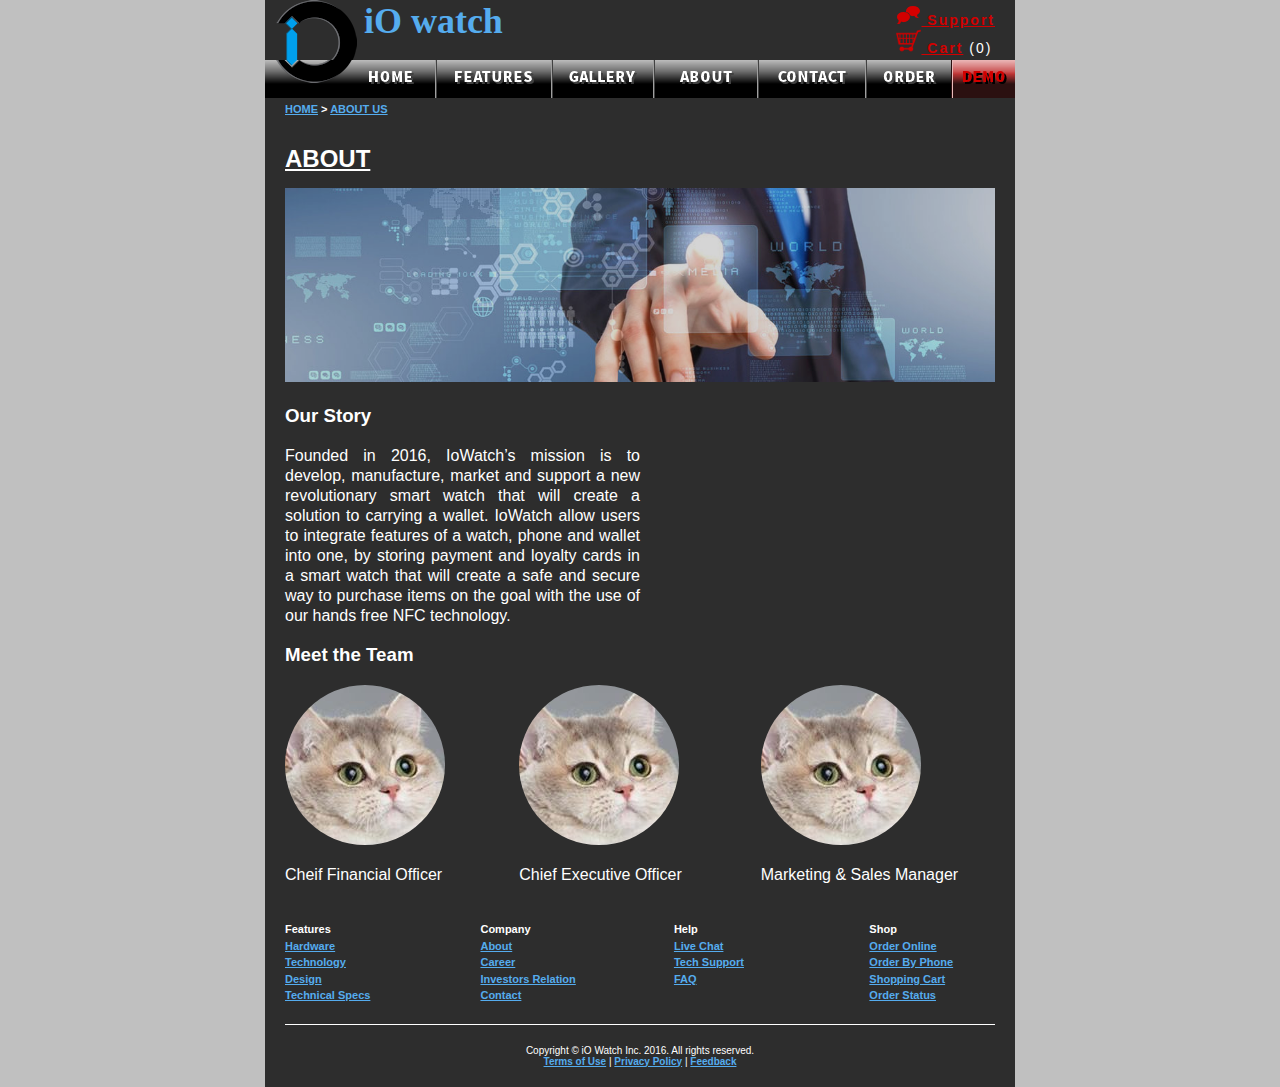
==== about.html @ 41b22788 "added order.html,about.html,contact.html, new images, updated styles.css." ====
<!DOCTYPE html>
<html>
    <head>
        <title>iO Watch</title>
        
        <link href="style.css" rel="stylesheet" type="text/css">
        
        <script src="https://ajax.googleapis.com/ajax/libs/jquery/3.1.0/jquery.min.js"></script>
        
        <script src="javascript.js"></script>
    </head>
    
    <body>
        <div id="top">
        </div>
        
        <div id="breadcrumb">
            <a href="index.html">HOME</a> > <a href="">ABOUT US</a>
        </div>
        
        <div id="body_div">
            <h2>ABOUT</h2>
            <div id="about_banner">
                <img id="banner-company" src="img/banner-company.jpg" alt="company banner" >
            </div>
            <div id="about_divleft">
                <h3>Our Story</h3>
                <p>Founded in 2016, IoWatch’s mission is to develop, manufacture, market and support a 
                    new revolutionary smart watch that will create a solution to carrying a wallet. 
                    IoWatch allow users to integrate features of a watch, phone and wallet into one, 
                    by storing payment and loyalty cards in a smart watch that will create a safe and 
                    secure way to purchase items on the goal with the use of our hands free NFC technology. </p>
            
            </div>
            <div id="about_divright">
                <h3>Meet the Team</h3>
            </div>
            <div class="container">
                <div class="team1-center">
                    <img src="img/creighton.jpg" alt="roger's picture" class="headshot">
                    <p>Chief Executive Officer</p>
                
                </div>
                <div class="team2-left">
                    <img src="img/creighton.jpg" alt="creighton's picture" class="headshot">
                    <p>Cheif Financial Officer</p>
                
                </div>
                <div class="team3-right">
                    <img src="img/creighton.jpg" alt="robin's picture" class="headshot">
                    <p>Marketing & Sales Manager</p>
                </div>
            </div>
        </div>
            
        <div id="footer">
        </div>
    </body>
</html>
---- style.css ----
html {
    height:100%;
}

body {
    margin:0px;
    background-color:#c0c0c0;
    font-family:arial;
    color:#fff;
}

a {
    color:#55acee;
    font-weight:bold;
    text-decoration:underline;
}

a:hover {
    color:#88ceff;
}

hr {
    height:1px;
    margin:20px 0px 20px 0px;
    background-color:#fff;
    padding:0px;
    border:0px;
}

h2 {
	margin:0px auto 15px auto;
    text-decoration:underline;
}

#clear {
    clear:both;
}
    
#top {
    margin-left:auto;
    margin-right:auto;
    width:750px;
    background-color:#2d2d2d;
}

#top_top {
    font-size:14px;
}

#top_top a {
	text-decoration:underline;
    color:#d20000;
}

#top_top a:hover {
    color:#df5555;
}

#top_bot {
    margin:-5px 0px 0px 0px;
    font-size:0px;
}

#cart {
    width:25px;
}

#title {
    display:inline-block;
    font-family:copperplate gothic;
    font-size:36px;
    font-weight:bold;
    color:#55acee;
    vertical-align:top;
}

#support_div {
    display:inline-block;
    float:right;
    margin:5px 20px 0px 0px;
    letter-spacing:2px;
}

#body_div {
    width:710px;
    height: 100%;
    margin:0px auto 0px auto;
    background-color:#2d2d2d;
    padding:25px 20px 20px 20px;
}

#body_div span {
    font-weight:bold;
    line-height:2;
}

#breadcrumb {
    padding:5px 20px 5px 20px;
    margin:0px auto 0px auto;
    font-size:11px;
    background-color:#2d2d2d;
    width:710px;
	font-weight:bold;
}

#features {
    display:inline-block;
    width:375px;
    font-size:12px;
    color:#c0c0c0;
    text-align:justify;
    line-height:1.25;
}

#features img {
    display:block;
}

#app_download img {
    display:inline-block;
    width:150px;
}

#but_parent {
    float:right;
    width:314px;
    font-size:0px;
    text-align:right;
}

.but {
    display:inline-block;
    width:152px;
    height:127px;
    vertical-align:top;
    font-weight:bold;
    color:#55acee;
    font-size:14px;
    letter-spacing:2px;
    text-align:right;
    line-height:16;
}

.but span {
    display:block;
    width:152px;
    height:127px;
    margin:0px 5px 0px 0px;
}

#features_but {
    background-image:url("img/features_but_off.jpg");
}

#features_but:hover {
    background-image:url("img/features_but.jpg");
}

#gallery_but {
    background-image:url("img/gallery_but_off.jpg");
}

#gallery_but:hover {
    background-image:url("img/gallery_but.jpg");
}

#order_but {
    background-image:url("img/order_but_off.jpg");
}

#order_but:hover {
    background-image:url("img/order_but.jpg");
}

#support_but {
    background-image:url("img/support_but_off.jpg");
}

#support_but:hover {
    background-image:url("img/support_but.jpg");
}

#newsletter {
    margin:30px 0px 0px 0px;
    font-size:12px;
    text-align:center;
}

#button_div {
    margin:5px 0px 0px 0px;
    text-align:right;
}

#social_media {
    margin:10px 0px 0px 0px;
}

#social_media img {
    padding:0px 15px 0px 15px;
}

#parent_service_div {
    text-align:center;
    font-size:13px;
}

#parent_service_div p {
    font-weight:bold;
}

.service_div {
    display:inline-block;
    width:125px;
    vertical-align:top;
}

#shipping {
    margin:0px 66px 0px auto;
}

#money_back {
    margin:0px 33px 0px auto;
}

#tech_support {
    margin:0px auto 0px 33px;
}

#warranty {
    margin:0px auto 0px 66px;
}

#footer {
    margin:0px auto 0px auto;
    width:710px;
    background-color:#2d2d2d;
    padding:0px 20px 20px 20px;
}

.link_div {
    display:inline-block;
    font-weight:bold;
    font-size:11px;
    line-height:1.5;
    vertical-align:top;
    width:125px;
}

.link_div a {
    display:block;
}

#features_links {
    margin:0px 66px 0px auto;
}

#company_links {
    margin:0px 32px 0px auto;
}

#help_links {
    margin:0px auto 0px 32px;
}

#shop_links {
    margin:0px auto 0px 66px;
}

#copyright {
    font-size:10px;
    text-align:center;
}

#copyright span {
    display:block;
}

#left {
    display:inline-block;
    width:342px;
    padding:0px 5px 0px 5px;
}

#left img {
    display:block;
    width:325px;
    margin:auto;
}

#right {
    display:inline-block;
    width:342px;
    vertical-align:top;
    padding:0px 5px 0px 5px;
}

#right img {
    display:block;
    width:325px;
    margin:auto;
}

#left p {
    font-size:12px;
    line-height:1.25;
    text-align:justify;
}

#right p {
    font-size:12px;
    line-height:1.25;
    text-align:justify;
}

.inner_heading {
    font-weight:bold;
    font-size:14px;
}

.inner_heading hr {
    height:1px;
    border:0px;
    background-color:grey;
    margin:2px 2px 2px 2px;
}

.inner {
    margin:0px 0px 0px 20px;
    font-size:12px;
}

.category {
    width:355px;
    vertical-align:top;
}

.specs {
    width:355px;
    font-weight:normal;
    vertical-align:top;
}

#screen_parent {
    background-color:#2d2d2d;
    width:100%;
    text-align:center;
}

#screen {
    width:468px;
    background-color:black;
    height:585px;
    margin:auto;
    background-image:url("img/screen.png");
}

#drop_area {
    position:relative;
    width:175px;
    height:20%;
    margin:0px auto 0px auto;
    top:12%;
}

#drop_area span {
    font-size:14px;
    line-height:6;
}

#thumb {
    width:200px;
    height:273px;
    background-image:url("img/thumb.png");
    z-index:1;
}

#home_screen {
    width:468px;
    background-image:url("img/flow.jpg");
    height:585px;
    margin:auto;
}

#notification_bar {
    display:block;
    background-color:rgba(0,0,0,0.5);
    height:30px;
    padding:2px;
    line-height:2.5;
    cursor: pointer;
}

#notification {
    display:inline-block;
    width:49%;
    height:100%;
    text-align:left;
}

#connections {
    display:inline-block;
    width:49%;
    height:100%;
    text-align:right;
    font-size:14px;
}

.notification_icon {
    height:20px;
    margin:0px 1px 0px 1px;
}

#notification_expand {
    display:none;
    height:585px;
}

#notification_expand hr {
    width:90%;
    margin:0px;
}

.toggles {
    display:inline-block;
    width:52px;
    height:40px;
    padding:5px;
    border:1px solid white;
}

#banner-company{
    width: 710px;
    opacity: 0.8;
    
}
#contact1{
    display: inline-block;
    width: 350px;
    height: 80px;
    float: left;
}
#contact2{
    width: 350px;
    float: right;
}
#livesupportimg{
    float: right;
    padding-bottom: 15px;
}
#livesupportBut{
    background: linear-gradient(to right, rgba(255,0,0,0), rgba(255,0,0,1));
    color: #FEFDFB;
    float: right;
    width: 200px;
    height: 50px;
    font-weight: bold;
    text-transform: uppercase;
    font-size: 115%;
}

#about_divleft{
    width: 50%;
    height: 100%;
}
#about_divright{
    width: 50%;
    height: 100%;
}
.team2-left{ 
    float: left; 
    width: 33%; 
    
}
.team3-right{ 
    float: right; 
    width: 33%; 
    
}
.team1-center{
     display: inline-block; 
     width: 33%; 
     
}
.headshot{
    border-radius: 100px;
}
p{
    font-size:16px;
    line-height:1.25;
    text-align:justify;
}
h4{
    color: #000;
}
#contact-container{
    display:  inline-block;
    width: 710px;
    height:600px;
    
}
#contact-left{
    display:  inline-block;
    width: 375px;
    height: 400px;
    float: left;

}
#contact-right{
    background-color: #6D6E72;
    display:  inline-block;
    width: 280px;
    height:  525px;
    margin-left: 25px;
    padding-left: 10px;
    padding-top: 15px;
    padding-bottom: 10px;
    padding-right: 20px;
    
}
.input{
    width: 95%;
    margin-left: 15px;
}
#inputname{
    width: 95%;
    height: 20px;
    
}
#inputemail{
    width: 95%;
    height: 20px;
    
}
#inputsubject{
    width: 95%;
    height: 20px;
    
}
#inputmessage{
    width: 95%;
    height:120px;
    
}
#submit{
    float: right;
    font-weight: bold;
    color: #FEFDFB;
    background-color: #55ACEE;
    width: 50%;
    height: 30px;
    text-transform: uppercase;

}
h5{
    line-height: none;
    margin: 2px 0 0 0;
    font-size: 14px;
}
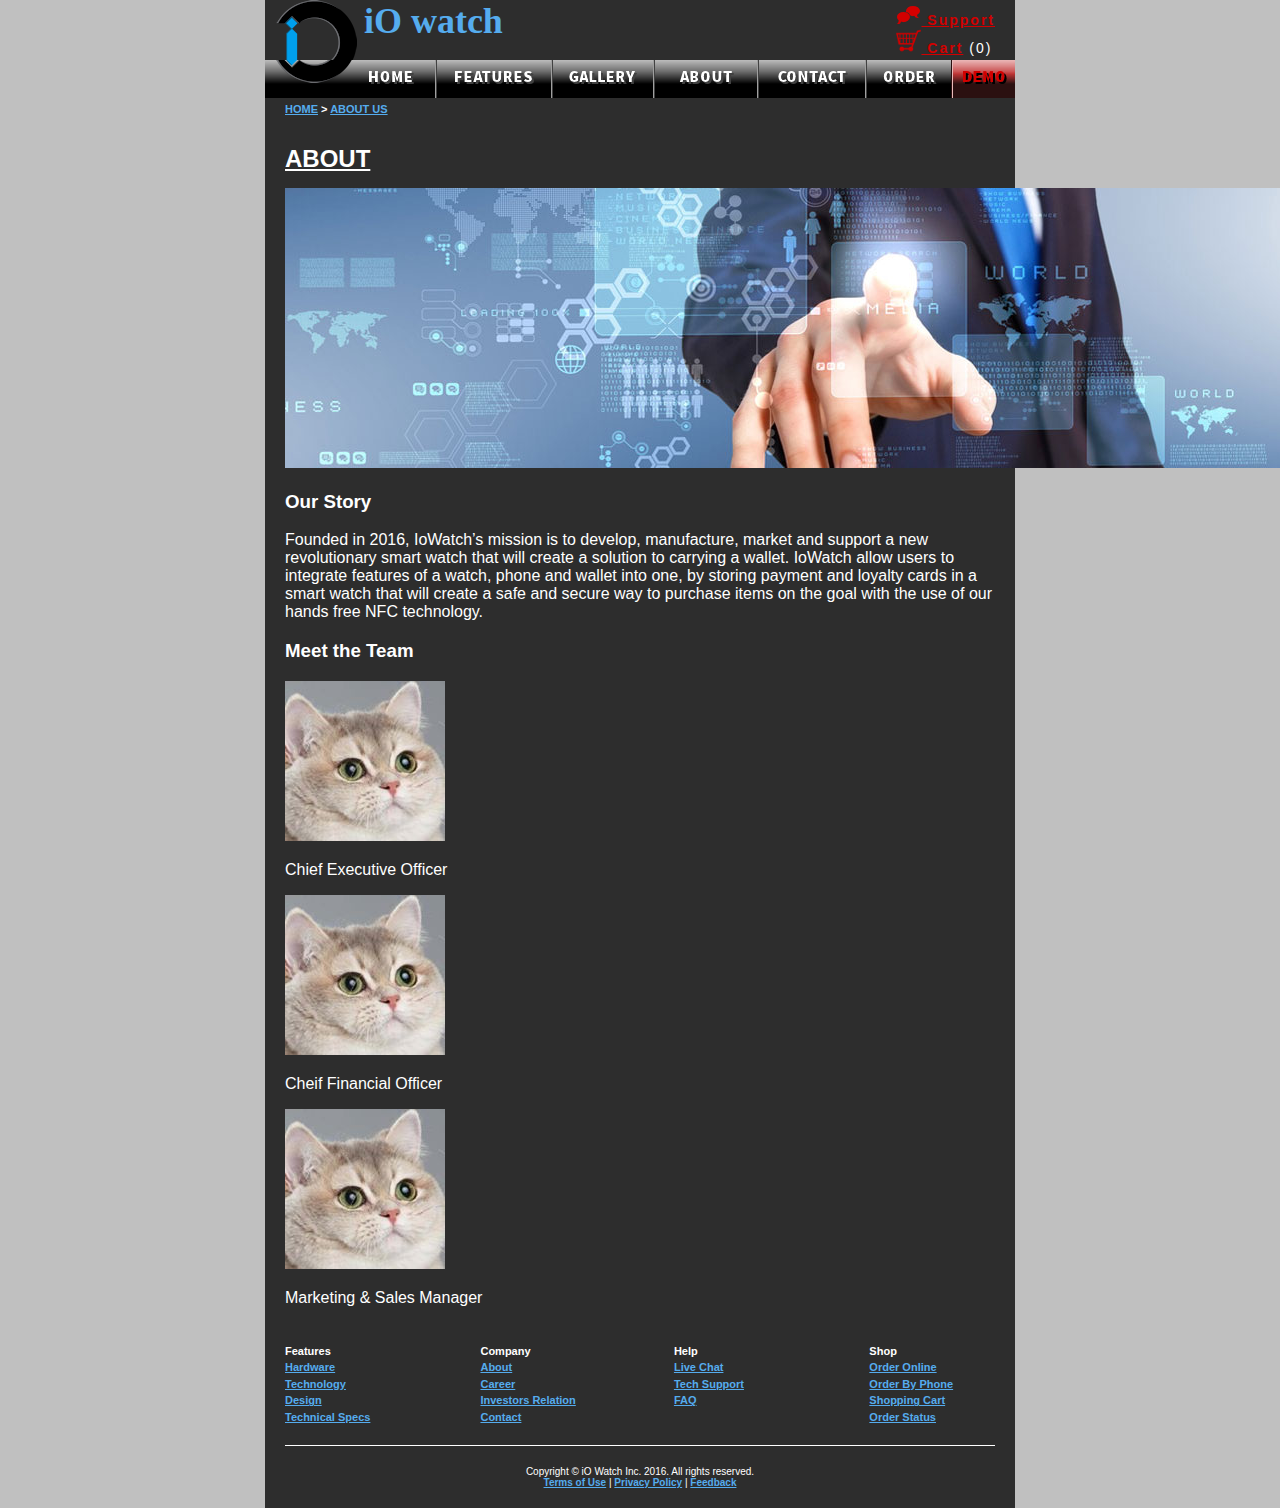
==== commit 7e1dbd7b: "Add files via upload" ====
--- a/about.html
+++ b/about.html
@@ -1,59 +1,59 @@
-<!DOCTYPE html>
-<html>
-    <head>
-        <title>iO Watch</title>
-        
-        <link href="style.css" rel="stylesheet" type="text/css">
-        
-        <script src="https://ajax.googleapis.com/ajax/libs/jquery/3.1.0/jquery.min.js"></script>
-        
-        <script src="javascript.js"></script>
-    </head>
-    
-    <body>
-        <div id="top">
-        </div>
-        
-        <div id="breadcrumb">
-            <a href="index.html">HOME</a> > <a href="">ABOUT US</a>
-        </div>
-        
-        <div id="body_div">
-            <h2>ABOUT</h2>
-            <div id="about_banner">
-                <img id="banner-company" src="img/banner-company.jpg" alt="company banner" >
-            </div>
-            <div id="about_divleft">
-                <h3>Our Story</h3>
-                <p>Founded in 2016, IoWatch’s mission is to develop, manufacture, market and support a 
-                    new revolutionary smart watch that will create a solution to carrying a wallet. 
-                    IoWatch allow users to integrate features of a watch, phone and wallet into one, 
-                    by storing payment and loyalty cards in a smart watch that will create a safe and 
-                    secure way to purchase items on the goal with the use of our hands free NFC technology. </p>
-            
-            </div>
-            <div id="about_divright">
-                <h3>Meet the Team</h3>
-            </div>
-            <div class="container">
-                <div class="team1-center">
-                    <img src="img/creighton.jpg" alt="roger's picture" class="headshot">
-                    <p>Chief Executive Officer</p>
-                
-                </div>
-                <div class="team2-left">
-                    <img src="img/creighton.jpg" alt="creighton's picture" class="headshot">
-                    <p>Cheif Financial Officer</p>
-                
-                </div>
-                <div class="team3-right">
-                    <img src="img/creighton.jpg" alt="robin's picture" class="headshot">
-                    <p>Marketing & Sales Manager</p>
-                </div>
-            </div>
-        </div>
-            
-        <div id="footer">
-        </div>
-    </body>
+<!DOCTYPE html>
+<html>
+    <head>
+        <title>iO Watch</title>
+        
+        <link href="style.css" rel="stylesheet" type="text/css">
+        
+        <script src="https://ajax.googleapis.com/ajax/libs/jquery/3.1.0/jquery.min.js"></script>
+        
+        <script src="javascript.js"></script>
+    </head>
+    
+    <body>
+        <div id="top">
+        </div>
+        
+        <div id="breadcrumb">
+            <a href="index.html">HOME</a> > <a href="">ABOUT US</a>
+        </div>
+        
+        <div id="body_div">
+            <h2>ABOUT</h2>
+            <div id="about_banner">
+                <img id="banner-company" src="img/banner-company.jpg" alt="company banner" >
+            </div>
+            <div id="about_divleft">
+                <h3>Our Story</h3>
+                <p>Founded in 2016, IoWatch’s mission is to develop, manufacture, market and support a 
+                    new revolutionary smart watch that will create a solution to carrying a wallet. 
+                    IoWatch allow users to integrate features of a watch, phone and wallet into one, 
+                    by storing payment and loyalty cards in a smart watch that will create a safe and 
+                    secure way to purchase items on the goal with the use of our hands free NFC technology. </p>
+            
+            </div>
+            <div id="about_divright">
+                <h3>Meet the Team</h3>
+            </div>
+            <div class="container">
+                <div class="team1-center">
+                    <img src="img/creighton.jpg" alt="roger's picture" class="headshot">
+                    <p>Chief Executive Officer</p>
+                
+                </div>
+                <div class="team2-left">
+                    <img src="img/creighton.jpg" alt="creighton's picture" class="headshot">
+                    <p>Cheif Financial Officer</p>
+                
+                </div>
+                <div class="team3-right">
+                    <img src="img/creighton.jpg" alt="robin's picture" class="headshot">
+                    <p>Marketing & Sales Manager</p>
+                </div>
+            </div>
+        </div>
+            
+        <div id="footer">
+        </div>
+    </body>
 </html>--- a/style.css
+++ b/style.css
@@ -1,558 +1,738 @@
-html {
-    height:100%;
-}
-
-body {
-    margin:0px;
-    background-color:#c0c0c0;
-    font-family:arial;
-    color:#fff;
-}
-
-a {
-    color:#55acee;
-    font-weight:bold;
-    text-decoration:underline;
-}
-
-a:hover {
-    color:#88ceff;
-}
-
-hr {
-    height:1px;
-    margin:20px 0px 20px 0px;
-    background-color:#fff;
-    padding:0px;
-    border:0px;
-}
-
-h2 {
-	margin:0px auto 15px auto;
-    text-decoration:underline;
-}
-
-#clear {
-    clear:both;
-}
-    
-#top {
-    margin-left:auto;
-    margin-right:auto;
-    width:750px;
-    background-color:#2d2d2d;
-}
-
-#top_top {
-    font-size:14px;
-}
-
-#top_top a {
-	text-decoration:underline;
-    color:#d20000;
-}
-
-#top_top a:hover {
-    color:#df5555;
-}
-
-#top_bot {
-    margin:-5px 0px 0px 0px;
-    font-size:0px;
-}
-
-#cart {
-    width:25px;
-}
-
-#title {
-    display:inline-block;
-    font-family:copperplate gothic;
-    font-size:36px;
-    font-weight:bold;
-    color:#55acee;
-    vertical-align:top;
-}
-
-#support_div {
-    display:inline-block;
-    float:right;
-    margin:5px 20px 0px 0px;
-    letter-spacing:2px;
-}
-
-#body_div {
-    width:710px;
-    height: 100%;
-    margin:0px auto 0px auto;
-    background-color:#2d2d2d;
-    padding:25px 20px 20px 20px;
-}
-
-#body_div span {
-    font-weight:bold;
-    line-height:2;
-}
-
-#breadcrumb {
-    padding:5px 20px 5px 20px;
-    margin:0px auto 0px auto;
-    font-size:11px;
-    background-color:#2d2d2d;
-    width:710px;
-	font-weight:bold;
-}
-
-#features {
-    display:inline-block;
-    width:375px;
-    font-size:12px;
-    color:#c0c0c0;
-    text-align:justify;
-    line-height:1.25;
-}
-
-#features img {
-    display:block;
-}
-
-#app_download img {
-    display:inline-block;
-    width:150px;
-}
-
-#but_parent {
-    float:right;
-    width:314px;
-    font-size:0px;
-    text-align:right;
-}
-
-.but {
-    display:inline-block;
-    width:152px;
-    height:127px;
-    vertical-align:top;
-    font-weight:bold;
-    color:#55acee;
-    font-size:14px;
-    letter-spacing:2px;
-    text-align:right;
-    line-height:16;
-}
-
-.but span {
-    display:block;
-    width:152px;
-    height:127px;
-    margin:0px 5px 0px 0px;
-}
-
-#features_but {
-    background-image:url("img/features_but_off.jpg");
-}
-
-#features_but:hover {
-    background-image:url("img/features_but.jpg");
-}
-
-#gallery_but {
-    background-image:url("img/gallery_but_off.jpg");
-}
-
-#gallery_but:hover {
-    background-image:url("img/gallery_but.jpg");
-}
-
-#order_but {
-    background-image:url("img/order_but_off.jpg");
-}
-
-#order_but:hover {
-    background-image:url("img/order_but.jpg");
-}
-
-#support_but {
-    background-image:url("img/support_but_off.jpg");
-}
-
-#support_but:hover {
-    background-image:url("img/support_but.jpg");
-}
-
-#newsletter {
-    margin:30px 0px 0px 0px;
-    font-size:12px;
-    text-align:center;
-}
-
-#button_div {
-    margin:5px 0px 0px 0px;
-    text-align:right;
-}
-
-#social_media {
-    margin:10px 0px 0px 0px;
-}
-
-#social_media img {
-    padding:0px 15px 0px 15px;
-}
-
-#parent_service_div {
-    text-align:center;
-    font-size:13px;
-}
-
-#parent_service_div p {
-    font-weight:bold;
-}
-
-.service_div {
-    display:inline-block;
-    width:125px;
-    vertical-align:top;
-}
-
-#shipping {
-    margin:0px 66px 0px auto;
-}
-
-#money_back {
-    margin:0px 33px 0px auto;
-}
-
-#tech_support {
-    margin:0px auto 0px 33px;
-}
-
-#warranty {
-    margin:0px auto 0px 66px;
-}
-
-#footer {
-    margin:0px auto 0px auto;
-    width:710px;
-    background-color:#2d2d2d;
-    padding:0px 20px 20px 20px;
-}
-
-.link_div {
-    display:inline-block;
-    font-weight:bold;
-    font-size:11px;
-    line-height:1.5;
-    vertical-align:top;
-    width:125px;
-}
-
-.link_div a {
-    display:block;
-}
-
-#features_links {
-    margin:0px 66px 0px auto;
-}
-
-#company_links {
-    margin:0px 32px 0px auto;
-}
-
-#help_links {
-    margin:0px auto 0px 32px;
-}
-
-#shop_links {
-    margin:0px auto 0px 66px;
-}
-
-#copyright {
-    font-size:10px;
-    text-align:center;
-}
-
-#copyright span {
-    display:block;
-}
-
-#left {
-    display:inline-block;
-    width:342px;
-    padding:0px 5px 0px 5px;
-}
-
-#left img {
-    display:block;
-    width:325px;
-    margin:auto;
-}
-
-#right {
-    display:inline-block;
-    width:342px;
-    vertical-align:top;
-    padding:0px 5px 0px 5px;
-}
-
-#right img {
-    display:block;
-    width:325px;
-    margin:auto;
-}
-
-#left p {
-    font-size:12px;
-    line-height:1.25;
-    text-align:justify;
-}
-
-#right p {
-    font-size:12px;
-    line-height:1.25;
-    text-align:justify;
-}
-
-.inner_heading {
-    font-weight:bold;
-    font-size:14px;
-}
-
-.inner_heading hr {
-    height:1px;
-    border:0px;
-    background-color:grey;
-    margin:2px 2px 2px 2px;
-}
-
-.inner {
-    margin:0px 0px 0px 20px;
-    font-size:12px;
-}
-
-.category {
-    width:355px;
-    vertical-align:top;
-}
-
-.specs {
-    width:355px;
-    font-weight:normal;
-    vertical-align:top;
-}
-
-#screen_parent {
-    background-color:#2d2d2d;
-    width:100%;
-    text-align:center;
-}
-
-#screen {
-    width:468px;
-    background-color:black;
-    height:585px;
-    margin:auto;
-    background-image:url("img/screen.png");
-}
-
-#drop_area {
-    position:relative;
-    width:175px;
-    height:20%;
-    margin:0px auto 0px auto;
-    top:12%;
-}
-
-#drop_area span {
-    font-size:14px;
-    line-height:6;
-}
-
-#thumb {
-    width:200px;
-    height:273px;
-    background-image:url("img/thumb.png");
-    z-index:1;
-}
-
-#home_screen {
-    width:468px;
-    background-image:url("img/flow.jpg");
-    height:585px;
-    margin:auto;
-}
-
-#notification_bar {
-    display:block;
-    background-color:rgba(0,0,0,0.5);
-    height:30px;
-    padding:2px;
-    line-height:2.5;
-    cursor: pointer;
-}
-
-#notification {
-    display:inline-block;
-    width:49%;
-    height:100%;
-    text-align:left;
-}
-
-#connections {
-    display:inline-block;
-    width:49%;
-    height:100%;
-    text-align:right;
-    font-size:14px;
-}
-
-.notification_icon {
-    height:20px;
-    margin:0px 1px 0px 1px;
-}
-
-#notification_expand {
-    display:none;
-    height:585px;
-}
-
-#notification_expand hr {
-    width:90%;
-    margin:0px;
-}
-
-.toggles {
-    display:inline-block;
-    width:52px;
-    height:40px;
-    padding:5px;
-    border:1px solid white;
-}
-
-#banner-company{
-    width: 710px;
-    opacity: 0.8;
-    
-}
-#contact1{
-    display: inline-block;
-    width: 350px;
-    height: 80px;
-    float: left;
-}
-#contact2{
-    width: 350px;
-    float: right;
-}
-#livesupportimg{
-    float: right;
-    padding-bottom: 15px;
-}
-#livesupportBut{
-    background: linear-gradient(to right, rgba(255,0,0,0), rgba(255,0,0,1));
-    color: #FEFDFB;
-    float: right;
-    width: 200px;
-    height: 50px;
-    font-weight: bold;
-    text-transform: uppercase;
-    font-size: 115%;
-}
-
-#about_divleft{
-    width: 50%;
-    height: 100%;
-}
-#about_divright{
-    width: 50%;
-    height: 100%;
-}
-.team2-left{ 
-    float: left; 
-    width: 33%; 
-    
-}
-.team3-right{ 
-    float: right; 
-    width: 33%; 
-    
-}
-.team1-center{
-     display: inline-block; 
-     width: 33%; 
-     
-}
-.headshot{
-    border-radius: 100px;
-}
-p{
-    font-size:16px;
-    line-height:1.25;
-    text-align:justify;
-}
-h4{
-    color: #000;
-}
-#contact-container{
-    display:  inline-block;
-    width: 710px;
-    height:600px;
-    
-}
-#contact-left{
-    display:  inline-block;
-    width: 375px;
-    height: 400px;
-    float: left;
-
-}
-#contact-right{
-    background-color: #6D6E72;
-    display:  inline-block;
-    width: 280px;
-    height:  525px;
-    margin-left: 25px;
-    padding-left: 10px;
-    padding-top: 15px;
-    padding-bottom: 10px;
-    padding-right: 20px;
-    
-}
-.input{
-    width: 95%;
-    margin-left: 15px;
-}
-#inputname{
-    width: 95%;
-    height: 20px;
-    
-}
-#inputemail{
-    width: 95%;
-    height: 20px;
-    
-}
-#inputsubject{
-    width: 95%;
-    height: 20px;
-    
-}
-#inputmessage{
-    width: 95%;
-    height:120px;
-    
-}
-#submit{
-    float: right;
-    font-weight: bold;
-    color: #FEFDFB;
-    background-color: #55ACEE;
-    width: 50%;
-    height: 30px;
-    text-transform: uppercase;
-
-}
-h5{
-    line-height: none;
-    margin: 2px 0 0 0;
-    font-size: 14px;
+html {
+    height:100%;
+}
+
+body {
+    margin:0px;
+    background-color:#c0c0c0;
+    font-family:arial;
+    color:#fff;
+}
+
+a {
+    color:#55acee;
+    font-weight:bold;
+    text-decoration:underline;
+}
+
+a:hover {
+    color:#88ceff;
+}
+
+hr {
+    height:1px;
+    margin:20px 0px 20px 0px;
+    background-color:#fff;
+    padding:0px;
+    border:0px;
+}
+
+h2 {
+	margin:0px auto 15px auto;
+    text-decoration:underline;
+}
+
+#clear {
+    clear:both;
+}
+    
+#top {
+    margin-left:auto;
+    margin-right:auto;
+    width:750px;
+    background-color:#2d2d2d;
+}
+
+#top_top {
+    font-size:14px;
+}
+
+#top_top a {
+	text-decoration:underline;
+    color:#d20000;
+}
+
+#top_top a:hover {
+    color:#df5555;
+}
+
+#top_bot {
+    margin:-5px 0px 0px 0px;
+    font-size:0px;
+}
+
+#cart {
+    width:25px;
+}
+
+#title {
+    display:inline-block;
+    font-family:copperplate gothic;
+    font-size:36px;
+    font-weight:bold;
+    color:#55acee;
+    vertical-align:top;
+}
+
+#support_div {
+    display:inline-block;
+    float:right;
+    margin:5px 20px 0px 0px;
+    letter-spacing:2px;
+}
+
+#body_div {
+    width:710px;
+    margin:0px auto 0px auto;
+    background-color:#2d2d2d;
+    padding:25px 20px 20px 20px;
+}
+
+#body_div span {
+    font-weight:bold;
+    line-height:2;
+}
+
+#breadcrumb {
+    padding:5px 20px 5px 20px;
+    margin:0px auto 0px auto;
+    font-size:11px;
+    background-color:#2d2d2d;
+    width:710px;
+	font-weight:bold;
+}
+
+#features {
+    display:inline-block;
+    width:375px;
+    font-size:12px;
+    color:#c0c0c0;
+    text-align:justify;
+    line-height:1.25;
+}
+
+#features img {
+    display:block;
+}
+
+#app_download img {
+    display:inline-block;
+    width:150px;
+}
+
+#but_parent {
+    float:right;
+    width:314px;
+    font-size:0px;
+    text-align:right;
+}
+
+.but {
+    display:inline-block;
+    width:152px;
+    height:127px;
+    vertical-align:top;
+    font-weight:bold;
+    color:#55acee;
+    font-size:14px;
+    letter-spacing:2px;
+    text-align:right;
+    line-height:16;
+}
+
+.but span {
+    display:block;
+    width:152px;
+    height:127px;
+    margin:0px 5px 0px 0px;
+}
+
+#features_but {
+    background-image:url("img/features_but_off.jpg");
+}
+
+#features_but:hover {
+    background-image:url("img/features_but.jpg");
+}
+
+#gallery_but {
+    background-image:url("img/gallery_but_off.jpg");
+}
+
+#gallery_but:hover {
+    background-image:url("img/gallery_but.jpg");
+}
+
+#order_but {
+    background-image:url("img/order_but_off.jpg");
+}
+
+#order_but:hover {
+    background-image:url("img/order_but.jpg");
+}
+
+#support_but {
+    background-image:url("img/support_but_off.jpg");
+}
+
+#support_but:hover {
+    background-image:url("img/support_but.jpg");
+}
+
+#newsletter {
+    margin:30px 0px 0px 0px;
+    font-size:12px;
+    text-align:center;
+}
+
+#button_div {
+    margin:5px 0px 0px 0px;
+    text-align:right;
+}
+
+#social_media {
+    margin:10px 0px 0px 0px;
+}
+
+#social_media img {
+    padding:0px 15px 0px 15px;
+}
+
+#parent_service_div {
+    text-align:center;
+    font-size:13px;
+}
+
+#parent_service_div p {
+    font-weight:bold;
+}
+
+.service_div {
+    display:inline-block;
+    width:125px;
+    vertical-align:top;
+}
+
+#shipping {
+    margin:0px 66px 0px auto;
+}
+
+#money_back {
+    margin:0px 33px 0px auto;
+}
+
+#tech_support {
+    margin:0px auto 0px 33px;
+}
+
+#warranty {
+    margin:0px auto 0px 66px;
+}
+
+#footer {
+    margin:0px auto 0px auto;
+    width:710px;
+    background-color:#2d2d2d;
+    padding:0px 20px 20px 20px;
+}
+
+.link_div {
+    display:inline-block;
+    font-weight:bold;
+    font-size:11px;
+    line-height:1.5;
+    vertical-align:top;
+    width:125px;
+}
+
+.link_div a {
+    display:block;
+}
+
+#features_links {
+    margin:0px 66px 0px auto;
+}
+
+#company_links {
+    margin:0px 32px 0px auto;
+}
+
+#help_links {
+    margin:0px auto 0px 32px;
+}
+
+#shop_links {
+    margin:0px auto 0px 66px;
+}
+
+#copyright {
+    font-size:10px;
+    text-align:center;
+}
+
+#copyright span {
+    display:block;
+}
+
+#left {
+    display:inline-block;
+    width:342px;
+    padding:0px 5px 0px 5px;
+}
+
+#left img {
+    display:block;
+    width:325px;
+    margin:auto;
+}
+
+#right {
+    display:inline-block;
+    width:342px;
+    vertical-align:top;
+    padding:0px 5px 0px 5px;
+}
+
+#right img {
+    display:block;
+    width:325px;
+    margin:auto;
+}
+
+#left p {
+    font-size:12px;
+    line-height:1.25;
+    text-align:justify;
+}
+
+#right p {
+    font-size:12px;
+    line-height:1.25;
+    text-align:justify;
+}
+
+.inner_heading {
+    font-weight:bold;
+    font-size:14px;
+}
+
+.inner_heading hr {
+    height:1px;
+    border:0px;
+    background-color:grey;
+    margin:2px 2px 2px 2px;
+}
+
+.inner {
+    margin:0px 0px 0px 20px;
+    font-size:12px;
+}
+
+.category {
+    width:355px;
+    vertical-align:top;
+}
+
+.specs {
+    width:355px;
+    font-weight:normal;
+    vertical-align:top;
+}
+
+#screen_parent {
+    width:500px;
+    text-align:center;
+    padding:16px 0px 16px 0px;
+    margin:0px auto 0px auto;
+    background-color:#55acee;
+}
+
+#screen {
+    position:relative;
+    width:468px;
+    background-color:black;
+    height:585px;
+    background-image:url("img/screen.png");
+    margin:auto;
+}
+
+#drop_area {
+    position:relative;
+    width:175px;
+    height:175px;
+    margin:0px auto 0px auto;
+    background-image:url("demo_img/fingerprint_indicator.png");
+    background-size:cover;
+    top:12%;
+}
+
+#drop_area span {
+    font-size:14px;
+    line-height:6;
+}
+
+#thumb {
+    width:200px;
+    height:273px;
+    background-image:url("img/thumb.png");
+    z-index:1;
+}
+
+#home_screen {
+    position:relative;
+    width:468px;
+    background-image:url("img/flow.jpg");
+    background-color:black;
+    height:585px;
+    margin:auto;
+}
+
+#notification_bar {
+    background-color:rgba(0,0,0,0.5);
+    width:464px;
+    height:30px;
+    padding:2px;
+    line-height:2.5;
+}
+
+#notification {
+    display:inline-block;
+    width:49%;
+    height:100%;
+    text-align:left;
+}
+
+#connections {
+    display:inline-block;
+    width:49%;
+    height:100%;
+    text-align:right;
+    font-size:14px;
+}
+
+.notification_icon {
+    height:20px;
+    margin:0px 1px 0px 1px;
+}
+
+#notification_expand {
+    display:none;
+    height:555px;
+}
+
+#notification_expand hr {
+    width:90%;
+    margin:0px auto 0px auto;
+}
+
+.toggles {
+    display:inline-block;
+    width:52px;
+    height:40px;
+    padding:5px;
+    border:1px solid white;
+    cursor:pointer;
+}
+
+#arunning_toggle {
+    background-image:url("icons/running_off.png");
+    background-repeat:no-repeat;
+    background-size:cover;
+}
+
+#collapse {
+    display:none;
+    width:468px;
+    height:4%;
+    background-image:url("img/collapse_bg.jpg");
+    cursor:pointer;
+    text-align:center;
+}
+
+#main {
+    width:468px;
+    text-align:left;
+    padding:5px;
+}
+
+#timedate {
+    display:inline-block;
+    width:70%;
+    font-size:72px;
+    font-weight:bold;
+    line-height:0.7;
+    margin:5px 0px 0px 0px;
+}
+
+#timedate span {
+    font-size:34px;
+}
+
+#weather {
+    display:inline-block;
+    background-color:white;
+    width:26%;
+    margin:0px 0px 0px 1%;
+}
+
+.main_menu {
+    text-align:center;
+    cursor:pointer;
+    height:205px;
+}
+
+#main_payment {
+    display:inline-block;
+    vertical-align:top;
+    width:49%;
+}
+
+#main_message {
+    display:inline-block;
+    cursor:pointer;
+    width:49%;
+}
+
+#main_tracking {
+    display:inline-block;
+    width:49%;
+}
+
+#main_camera {
+    display:inline-block;
+    width:49%;
+}
+
+#popup_payment_selection {
+    display:none;
+    width:325px;
+    position:absolute;
+    top:35px;
+    left:140px;
+    padding:5px 0px 5px 0px;
+    background-color:rgba(0,0,0,0.5);
+    cursor:pointer;
+}
+
+#message_screen {
+    display:none;
+    position:absolute;
+    width:468px;
+    height:552px;
+    background-color:rgba(0,0,0,0.3);
+    text-align:left;
+}
+
+#message_body {
+    padding:5px;
+}
+
+.screen_title {
+    margin:0px 0px -10px 10px;
+}
+
+.screen_title span {
+    font-size:42px;
+    margin:0px 0px 0px 0px;
+}
+
+#message_menu {
+    text-align:center;
+}
+
+#screen_nav {
+    background-color:rgba(0,0,0,0.5);
+    padding:5px;
+}
+
+.nav_button {
+    display:inline-block;
+    width:49%;
+    font-size:36px;
+    font-weight:bold;
+    cursor:pointer;
+}
+
+#back_div {
+    text-align:left;
+    vertical-align:top;
+}
+
+#home_div {
+    text-align:right;
+}
+
+#message_menu {
+    cursor:pointer;
+}
+
+#inbox_screen {
+    display:none;
+    height:350px;
+    padding:5px;
+}
+
+.message_field {
+    overflow-y:auto;
+    padding:10px;
+    font-size:26px;
+    height:220px;
+    background-color:rgba(0,0,0,0.3);
+}
+
+.new_message {
+    font-weight:bold;
+    cursor:pointer;
+}
+
+.message {
+    margin:0px 0px 5px 0px;
+}
+
+#message_open {
+    display:none;
+    padding:5px;
+    font-size:26px;
+}
+
+#recipient {
+    display:inline-block;
+    width:42%;
+    vertical-align:top;
+}
+
+#message_datetime {
+    display:inline-block;
+    width:56%;
+    text-align:right;
+}
+
+#message_open_menu {
+    text-align:center;
+    margin:5px 0px 0px 0px;
+}
+
+.message_button {
+    display:inline-block;
+    width:32%;
+    height:100px;
+    cursor:pointer;
+}
+
+#outbox_screen {
+    display:none;
+}
+
+#outbox_message {
+    display:none;
+}
+
+.sent {
+    cursor:pointer;
+}
+
+#trash_bin {
+    display:none;
+}
+
+#archive_screen {
+    display:none;
+}
+
+#reply_screen {
+    display:none;
+    text-align:center;
+    font-size:48px;
+    font-weight:bold;
+}
+
+#message_status {
+    position:absolute;
+    opacity:0;
+    bottom:1%;
+    left:150px;
+    width:200px;
+    height:75px;
+    background-color:white;
+    padding:10px;
+    border:1px solid black;
+    font-weight:16px;
+    z-index:1;
+    color:black;
+    pointer-events:none;
+    transition:1.5s;
+}
+
+#tracking_screen {
+    display:none;
+    position:absolute;
+    width:468px;
+    height:552px;
+    background-color:rgba(0,0,0,0.3);
+    text-align:left;
+}
+
+#tracking_menu {
+    margin:20px 0px 0px 0px;
+    padding:10px;
+}
+
+.tracking_icon_div {
+    width:146px;
+    display:inline-block;
+    text-align:center;
+    cursor:pointer;
+}
+
+.tracking_submenu {
+    height:125px;
+}
+
+#t_financial_screen {
+    display:none;
+}
+
+#merchant_name {
+    width:320px;
+    padding:0px 0px 0px 5px;
+}
+
+#merchant_location {
+    width:200px;
+}
+
+#merchant_price {
+    width:125px;
+}
+
+.merchant {
+    display:inline-block;
+    height:40px;
+    font-size:26px;
+    font-weight:bold;
+    text-align:left;
+}
+
+#financial_month {
+    text-align:center;
+}
+
+.month_tab {
+    height:40px;
+    width:102px;
+    display:inline-block;
+    padding:0px 5px 0px 5px;
+    font-size:20px;
+    text-align:center;
+    font-weight:bold;
+}
+
+#dec {
+    background-color:rgba(0,0,0,0.3);
+}
+
+#financial_body {
+    overflow-y:auto;
+    background-color:rgba(0,0,0,0.3);
+    max-height:355px;
 }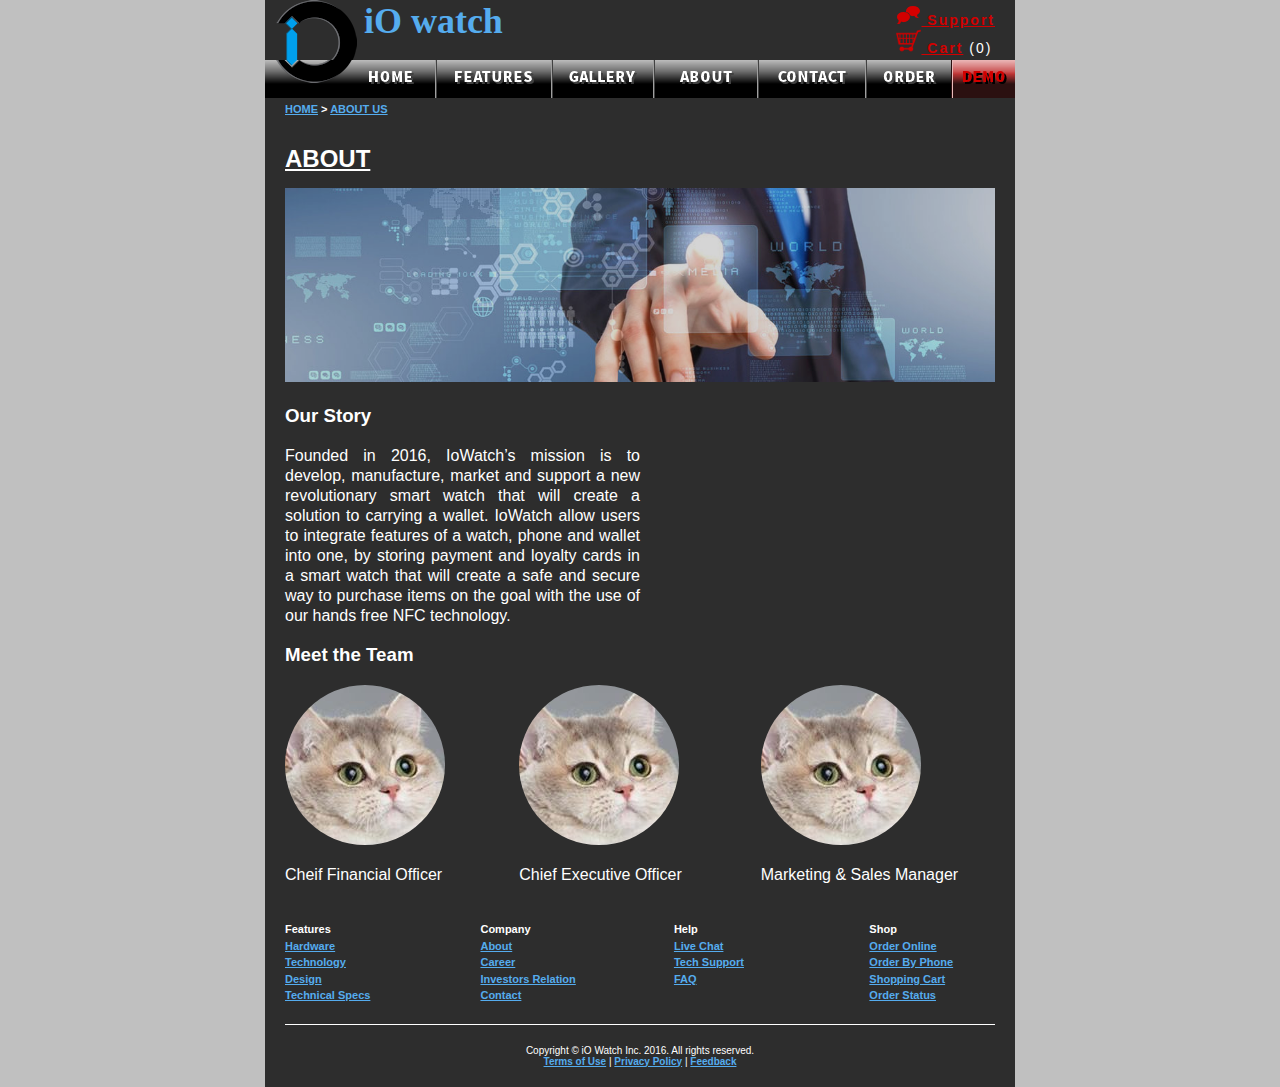
==== commit 9dbce602: "Added email and submit response pages, added css and fixed about & contact page -cl" ====
--- a/about.html
+++ b/about.html
@@ -1,59 +1,59 @@
-<!DOCTYPE html>
-<html>
-    <head>
-        <title>iO Watch</title>
-        
-        <link href="style.css" rel="stylesheet" type="text/css">
-        
-        <script src="https://ajax.googleapis.com/ajax/libs/jquery/3.1.0/jquery.min.js"></script>
-        
-        <script src="javascript.js"></script>
-    </head>
-    
-    <body>
-        <div id="top">
-        </div>
-        
-        <div id="breadcrumb">
-            <a href="index.html">HOME</a> > <a href="">ABOUT US</a>
-        </div>
-        
-        <div id="body_div">
-            <h2>ABOUT</h2>
-            <div id="about_banner">
-                <img id="banner-company" src="img/banner-company.jpg" alt="company banner" >
-            </div>
-            <div id="about_divleft">
-                <h3>Our Story</h3>
-                <p>Founded in 2016, IoWatch’s mission is to develop, manufacture, market and support a 
-                    new revolutionary smart watch that will create a solution to carrying a wallet. 
-                    IoWatch allow users to integrate features of a watch, phone and wallet into one, 
-                    by storing payment and loyalty cards in a smart watch that will create a safe and 
-                    secure way to purchase items on the goal with the use of our hands free NFC technology. </p>
-            
-            </div>
-            <div id="about_divright">
-                <h3>Meet the Team</h3>
-            </div>
-            <div class="container">
-                <div class="team1-center">
-                    <img src="img/creighton.jpg" alt="roger's picture" class="headshot">
-                    <p>Chief Executive Officer</p>
-                
-                </div>
-                <div class="team2-left">
-                    <img src="img/creighton.jpg" alt="creighton's picture" class="headshot">
-                    <p>Cheif Financial Officer</p>
-                
-                </div>
-                <div class="team3-right">
-                    <img src="img/creighton.jpg" alt="robin's picture" class="headshot">
-                    <p>Marketing & Sales Manager</p>
-                </div>
-            </div>
-        </div>
-            
-        <div id="footer">
-        </div>
-    </body>
+<!DOCTYPE html>
+<html>
+    <head>
+        <title>iO Watch</title>
+        
+        <link href="style.css" rel="stylesheet" type="text/css">
+        
+        <script src="https://ajax.googleapis.com/ajax/libs/jquery/3.1.0/jquery.min.js"></script>
+        
+        <script src="javascript.js"></script>
+    </head>
+    
+    <body>
+        <div id="top">
+        </div>
+        
+        <div id="breadcrumb">
+            <a href="index.html">HOME</a> > <a href="">ABOUT US</a>
+        </div>
+        
+        <div id="body_div">
+            <h2>ABOUT</h2>
+            <div id="about_banner">
+                <img id="banner-company" src="img/banner-company.jpg" alt="company banner" >
+            </div>
+            <div id="about_divleft">
+                <h3>Our Story</h3>
+                <p>Founded in 2016, IoWatch’s mission is to develop, manufacture, market and support a 
+                    new revolutionary smart watch that will create a solution to carrying a wallet. 
+                    IoWatch allow users to integrate features of a watch, phone and wallet into one, 
+                    by storing payment and loyalty cards in a smart watch that will create a safe and 
+                    secure way to purchase items on the goal with the use of our hands free NFC technology. </p>
+            
+            </div>
+            <div id="about_divright">
+                <h3>Meet the Team</h3>
+            </div>
+            <div class="container">
+                <div class="team1-center">
+                    <img src="img/creighton.jpg" alt="roger's picture" class="headshot">
+                    <p>Chief Executive Officer</p>
+                
+                </div>
+                <div class="team2-left">
+                    <img src="img/creighton.jpg" alt="creighton's picture" class="headshot">
+                    <p>Cheif Financial Officer</p>
+                
+                </div>
+                <div class="team3-right">
+                    <img src="img/creighton.jpg" alt="robin's picture" class="headshot">
+                    <p>Marketing & Sales Manager</p>
+                </div>
+            </div>
+        </div>
+            
+        <div id="footer">
+        </div>
+    </body>
 </html>--- a/style.css
+++ b/style.css
@@ -1,738 +1,871 @@
-html {
-    height:100%;
-}
-
-body {
-    margin:0px;
-    background-color:#c0c0c0;
-    font-family:arial;
-    color:#fff;
-}
-
-a {
-    color:#55acee;
-    font-weight:bold;
-    text-decoration:underline;
-}
-
-a:hover {
-    color:#88ceff;
-}
-
-hr {
-    height:1px;
-    margin:20px 0px 20px 0px;
-    background-color:#fff;
-    padding:0px;
-    border:0px;
-}
-
-h2 {
-	margin:0px auto 15px auto;
-    text-decoration:underline;
-}
-
-#clear {
-    clear:both;
-}
-    
-#top {
-    margin-left:auto;
-    margin-right:auto;
-    width:750px;
-    background-color:#2d2d2d;
-}
-
-#top_top {
-    font-size:14px;
-}
-
-#top_top a {
-	text-decoration:underline;
-    color:#d20000;
-}
-
-#top_top a:hover {
-    color:#df5555;
-}
-
-#top_bot {
-    margin:-5px 0px 0px 0px;
-    font-size:0px;
-}
-
-#cart {
-    width:25px;
-}
-
-#title {
-    display:inline-block;
-    font-family:copperplate gothic;
-    font-size:36px;
-    font-weight:bold;
-    color:#55acee;
-    vertical-align:top;
-}
-
-#support_div {
-    display:inline-block;
-    float:right;
-    margin:5px 20px 0px 0px;
-    letter-spacing:2px;
-}
-
-#body_div {
-    width:710px;
-    margin:0px auto 0px auto;
-    background-color:#2d2d2d;
-    padding:25px 20px 20px 20px;
-}
-
-#body_div span {
-    font-weight:bold;
-    line-height:2;
-}
-
-#breadcrumb {
-    padding:5px 20px 5px 20px;
-    margin:0px auto 0px auto;
-    font-size:11px;
-    background-color:#2d2d2d;
-    width:710px;
-	font-weight:bold;
-}
-
-#features {
-    display:inline-block;
-    width:375px;
-    font-size:12px;
-    color:#c0c0c0;
-    text-align:justify;
-    line-height:1.25;
-}
-
-#features img {
-    display:block;
-}
-
-#app_download img {
-    display:inline-block;
-    width:150px;
-}
-
-#but_parent {
-    float:right;
-    width:314px;
-    font-size:0px;
-    text-align:right;
-}
-
-.but {
-    display:inline-block;
-    width:152px;
-    height:127px;
-    vertical-align:top;
-    font-weight:bold;
-    color:#55acee;
-    font-size:14px;
-    letter-spacing:2px;
-    text-align:right;
-    line-height:16;
-}
-
-.but span {
-    display:block;
-    width:152px;
-    height:127px;
-    margin:0px 5px 0px 0px;
-}
-
-#features_but {
-    background-image:url("img/features_but_off.jpg");
-}
-
-#features_but:hover {
-    background-image:url("img/features_but.jpg");
-}
-
-#gallery_but {
-    background-image:url("img/gallery_but_off.jpg");
-}
-
-#gallery_but:hover {
-    background-image:url("img/gallery_but.jpg");
-}
-
-#order_but {
-    background-image:url("img/order_but_off.jpg");
-}
-
-#order_but:hover {
-    background-image:url("img/order_but.jpg");
-}
-
-#support_but {
-    background-image:url("img/support_but_off.jpg");
-}
-
-#support_but:hover {
-    background-image:url("img/support_but.jpg");
-}
-
-#newsletter {
-    margin:30px 0px 0px 0px;
-    font-size:12px;
-    text-align:center;
-}
-
-#button_div {
-    margin:5px 0px 0px 0px;
-    text-align:right;
-}
-
-#social_media {
-    margin:10px 0px 0px 0px;
-}
-
-#social_media img {
-    padding:0px 15px 0px 15px;
-}
-
-#parent_service_div {
-    text-align:center;
-    font-size:13px;
-}
-
-#parent_service_div p {
-    font-weight:bold;
-}
-
-.service_div {
-    display:inline-block;
-    width:125px;
-    vertical-align:top;
-}
-
-#shipping {
-    margin:0px 66px 0px auto;
-}
-
-#money_back {
-    margin:0px 33px 0px auto;
-}
-
-#tech_support {
-    margin:0px auto 0px 33px;
-}
-
-#warranty {
-    margin:0px auto 0px 66px;
-}
-
-#footer {
-    margin:0px auto 0px auto;
-    width:710px;
-    background-color:#2d2d2d;
-    padding:0px 20px 20px 20px;
-}
-
-.link_div {
-    display:inline-block;
-    font-weight:bold;
-    font-size:11px;
-    line-height:1.5;
-    vertical-align:top;
-    width:125px;
-}
-
-.link_div a {
-    display:block;
-}
-
-#features_links {
-    margin:0px 66px 0px auto;
-}
-
-#company_links {
-    margin:0px 32px 0px auto;
-}
-
-#help_links {
-    margin:0px auto 0px 32px;
-}
-
-#shop_links {
-    margin:0px auto 0px 66px;
-}
-
-#copyright {
-    font-size:10px;
-    text-align:center;
-}
-
-#copyright span {
-    display:block;
-}
-
-#left {
-    display:inline-block;
-    width:342px;
-    padding:0px 5px 0px 5px;
-}
-
-#left img {
-    display:block;
-    width:325px;
-    margin:auto;
-}
-
-#right {
-    display:inline-block;
-    width:342px;
-    vertical-align:top;
-    padding:0px 5px 0px 5px;
-}
-
-#right img {
-    display:block;
-    width:325px;
-    margin:auto;
-}
-
-#left p {
-    font-size:12px;
-    line-height:1.25;
-    text-align:justify;
-}
-
-#right p {
-    font-size:12px;
-    line-height:1.25;
-    text-align:justify;
-}
-
-.inner_heading {
-    font-weight:bold;
-    font-size:14px;
-}
-
-.inner_heading hr {
-    height:1px;
-    border:0px;
-    background-color:grey;
-    margin:2px 2px 2px 2px;
-}
-
-.inner {
-    margin:0px 0px 0px 20px;
-    font-size:12px;
-}
-
-.category {
-    width:355px;
-    vertical-align:top;
-}
-
-.specs {
-    width:355px;
-    font-weight:normal;
-    vertical-align:top;
-}
-
-#screen_parent {
-    width:500px;
-    text-align:center;
-    padding:16px 0px 16px 0px;
-    margin:0px auto 0px auto;
-    background-color:#55acee;
-}
-
-#screen {
-    position:relative;
-    width:468px;
-    background-color:black;
-    height:585px;
-    background-image:url("img/screen.png");
-    margin:auto;
-}
-
-#drop_area {
-    position:relative;
-    width:175px;
-    height:175px;
-    margin:0px auto 0px auto;
-    background-image:url("demo_img/fingerprint_indicator.png");
-    background-size:cover;
-    top:12%;
-}
-
-#drop_area span {
-    font-size:14px;
-    line-height:6;
-}
-
-#thumb {
-    width:200px;
-    height:273px;
-    background-image:url("img/thumb.png");
-    z-index:1;
-}
-
-#home_screen {
-    position:relative;
-    width:468px;
-    background-image:url("img/flow.jpg");
-    background-color:black;
-    height:585px;
-    margin:auto;
-}
-
-#notification_bar {
-    background-color:rgba(0,0,0,0.5);
-    width:464px;
-    height:30px;
-    padding:2px;
-    line-height:2.5;
-}
-
-#notification {
-    display:inline-block;
-    width:49%;
-    height:100%;
-    text-align:left;
-}
-
-#connections {
-    display:inline-block;
-    width:49%;
-    height:100%;
-    text-align:right;
-    font-size:14px;
-}
-
-.notification_icon {
-    height:20px;
-    margin:0px 1px 0px 1px;
-}
-
-#notification_expand {
-    display:none;
-    height:555px;
-}
-
-#notification_expand hr {
-    width:90%;
-    margin:0px auto 0px auto;
-}
-
-.toggles {
-    display:inline-block;
-    width:52px;
-    height:40px;
-    padding:5px;
-    border:1px solid white;
-    cursor:pointer;
-}
-
-#arunning_toggle {
-    background-image:url("icons/running_off.png");
-    background-repeat:no-repeat;
-    background-size:cover;
-}
-
-#collapse {
-    display:none;
-    width:468px;
-    height:4%;
-    background-image:url("img/collapse_bg.jpg");
-    cursor:pointer;
-    text-align:center;
-}
-
-#main {
-    width:468px;
-    text-align:left;
-    padding:5px;
-}
-
-#timedate {
-    display:inline-block;
-    width:70%;
-    font-size:72px;
-    font-weight:bold;
-    line-height:0.7;
-    margin:5px 0px 0px 0px;
-}
-
-#timedate span {
-    font-size:34px;
-}
-
-#weather {
-    display:inline-block;
-    background-color:white;
-    width:26%;
-    margin:0px 0px 0px 1%;
-}
-
-.main_menu {
-    text-align:center;
-    cursor:pointer;
-    height:205px;
-}
-
-#main_payment {
-    display:inline-block;
-    vertical-align:top;
-    width:49%;
-}
-
-#main_message {
-    display:inline-block;
-    cursor:pointer;
-    width:49%;
-}
-
-#main_tracking {
-    display:inline-block;
-    width:49%;
-}
-
-#main_camera {
-    display:inline-block;
-    width:49%;
-}
-
-#popup_payment_selection {
-    display:none;
-    width:325px;
-    position:absolute;
-    top:35px;
-    left:140px;
-    padding:5px 0px 5px 0px;
-    background-color:rgba(0,0,0,0.5);
-    cursor:pointer;
-}
-
-#message_screen {
-    display:none;
-    position:absolute;
-    width:468px;
-    height:552px;
-    background-color:rgba(0,0,0,0.3);
-    text-align:left;
-}
-
-#message_body {
-    padding:5px;
-}
-
-.screen_title {
-    margin:0px 0px -10px 10px;
-}
-
-.screen_title span {
-    font-size:42px;
-    margin:0px 0px 0px 0px;
-}
-
-#message_menu {
-    text-align:center;
-}
-
-#screen_nav {
-    background-color:rgba(0,0,0,0.5);
-    padding:5px;
-}
-
-.nav_button {
-    display:inline-block;
-    width:49%;
-    font-size:36px;
-    font-weight:bold;
-    cursor:pointer;
-}
-
-#back_div {
-    text-align:left;
-    vertical-align:top;
-}
-
-#home_div {
-    text-align:right;
-}
-
-#message_menu {
-    cursor:pointer;
-}
-
-#inbox_screen {
-    display:none;
-    height:350px;
-    padding:5px;
-}
-
-.message_field {
-    overflow-y:auto;
-    padding:10px;
-    font-size:26px;
-    height:220px;
-    background-color:rgba(0,0,0,0.3);
-}
-
-.new_message {
-    font-weight:bold;
-    cursor:pointer;
-}
-
-.message {
-    margin:0px 0px 5px 0px;
-}
-
-#message_open {
-    display:none;
-    padding:5px;
-    font-size:26px;
-}
-
-#recipient {
-    display:inline-block;
-    width:42%;
-    vertical-align:top;
-}
-
-#message_datetime {
-    display:inline-block;
-    width:56%;
-    text-align:right;
-}
-
-#message_open_menu {
-    text-align:center;
-    margin:5px 0px 0px 0px;
-}
-
-.message_button {
-    display:inline-block;
-    width:32%;
-    height:100px;
-    cursor:pointer;
-}
-
-#outbox_screen {
-    display:none;
-}
-
-#outbox_message {
-    display:none;
-}
-
-.sent {
-    cursor:pointer;
-}
-
-#trash_bin {
-    display:none;
-}
-
-#archive_screen {
-    display:none;
-}
-
-#reply_screen {
-    display:none;
-    text-align:center;
-    font-size:48px;
-    font-weight:bold;
-}
-
-#message_status {
-    position:absolute;
-    opacity:0;
-    bottom:1%;
-    left:150px;
-    width:200px;
-    height:75px;
-    background-color:white;
-    padding:10px;
-    border:1px solid black;
-    font-weight:16px;
-    z-index:1;
-    color:black;
-    pointer-events:none;
-    transition:1.5s;
-}
-
-#tracking_screen {
-    display:none;
-    position:absolute;
-    width:468px;
-    height:552px;
-    background-color:rgba(0,0,0,0.3);
-    text-align:left;
-}
-
-#tracking_menu {
-    margin:20px 0px 0px 0px;
-    padding:10px;
-}
-
-.tracking_icon_div {
-    width:146px;
-    display:inline-block;
-    text-align:center;
-    cursor:pointer;
-}
-
-.tracking_submenu {
-    height:125px;
-}
-
-#t_financial_screen {
-    display:none;
-}
-
-#merchant_name {
-    width:320px;
-    padding:0px 0px 0px 5px;
-}
-
-#merchant_location {
-    width:200px;
-}
-
-#merchant_price {
-    width:125px;
-}
-
-.merchant {
-    display:inline-block;
-    height:40px;
-    font-size:26px;
-    font-weight:bold;
-    text-align:left;
-}
-
-#financial_month {
-    text-align:center;
-}
-
-.month_tab {
-    height:40px;
-    width:102px;
-    display:inline-block;
-    padding:0px 5px 0px 5px;
-    font-size:20px;
-    text-align:center;
-    font-weight:bold;
-}
-
-#dec {
-    background-color:rgba(0,0,0,0.3);
-}
-
-#financial_body {
-    overflow-y:auto;
-    background-color:rgba(0,0,0,0.3);
-    max-height:355px;
+html {
+    height:100%;
+}
+
+body {
+    margin:0px;
+    background-color:#c0c0c0;
+    font-family:arial;
+    color:#fff;
+}
+
+a {
+    color:#55acee;
+    font-weight:bold;
+    text-decoration:underline;
+}
+
+a:hover {
+    color:#88ceff;
+}
+
+hr {
+    height:1px;
+    margin:20px 0px 20px 0px;
+    background-color:#fff;
+    padding:0px;
+    border:0px;
+}
+
+h2 {
+	margin:0px auto 15px auto;
+    text-decoration:underline;
+}
+
+#clear {
+    clear:both;
+}
+    
+#top {
+    margin-left:auto;
+    margin-right:auto;
+    width:750px;
+    background-color:#2d2d2d;
+}
+
+#top_top {
+    font-size:14px;
+}
+
+#top_top a {
+	text-decoration:underline;
+    color:#d20000;
+}
+
+#top_top a:hover {
+    color:#df5555;
+}
+
+#top_bot {
+    margin:-5px 0px 0px 0px;
+    font-size:0px;
+}
+
+#cart {
+    width:25px;
+}
+
+#title {
+    display:inline-block;
+    font-family:copperplate gothic;
+    font-size:36px;
+    font-weight:bold;
+    color:#55acee;
+    vertical-align:top;
+}
+
+#support_div {
+    display:inline-block;
+    float:right;
+    margin:5px 20px 0px 0px;
+    letter-spacing:2px;
+}
+
+#body_div {
+    width:710px;
+    margin:0px auto 0px auto;
+    background-color:#2d2d2d;
+    padding:25px 20px 20px 20px;
+}
+
+#body_div span {
+    font-weight:bold;
+    line-height:2;
+}
+
+#breadcrumb {
+    padding:5px 20px 5px 20px;
+    margin:0px auto 0px auto;
+    font-size:11px;
+    background-color:#2d2d2d;
+    width:710px;
+	font-weight:bold;
+}
+
+#features {
+    display:inline-block;
+    width:375px;
+    font-size:12px;
+    color:#c0c0c0;
+    text-align:justify;
+    line-height:1.25;
+}
+
+#features img {
+    display:block;
+}
+
+#app_download img {
+    display:inline-block;
+    width:150px;
+}
+
+#but_parent {
+    float:right;
+    width:314px;
+    font-size:0px;
+    text-align:right;
+}
+
+.but {
+    display:inline-block;
+    width:152px;
+    height:127px;
+    vertical-align:top;
+    font-weight:bold;
+    color:#55acee;
+    font-size:14px;
+    letter-spacing:2px;
+    text-align:right;
+    line-height:16;
+}
+
+.but span {
+    display:block;
+    width:152px;
+    height:127px;
+    margin:0px 5px 0px 0px;
+}
+
+#features_but {
+    background-image:url("img/features_but_off.jpg");
+}
+
+#features_but:hover {
+    background-image:url("img/features_but.jpg");
+}
+
+#gallery_but {
+    background-image:url("img/gallery_but_off.jpg");
+}
+
+#gallery_but:hover {
+    background-image:url("img/gallery_but.jpg");
+}
+
+#order_but {
+    background-image:url("img/order_but_off.jpg");
+}
+
+#order_but:hover {
+    background-image:url("img/order_but.jpg");
+}
+
+#support_but {
+    background-image:url("img/support_but_off.jpg");
+}
+
+#support_but:hover {
+    background-image:url("img/support_but.jpg");
+}
+
+#newsletter {
+    margin:30px 0px 0px 0px;
+    font-size:12px;
+    text-align:center;
+}
+
+#button_div {
+    margin:5px 0px 0px 0px;
+    text-align:right;
+}
+
+#social_media {
+    margin:10px 0px 0px 0px;
+}
+
+#social_media img {
+    padding:0px 15px 0px 15px;
+}
+
+#parent_service_div {
+    text-align:center;
+    font-size:13px;
+}
+
+#parent_service_div p {
+    font-weight:bold;
+}
+
+.service_div {
+    display:inline-block;
+    width:125px;
+    vertical-align:top;
+}
+
+#shipping {
+    margin:0px 66px 0px auto;
+}
+
+#money_back {
+    margin:0px 33px 0px auto;
+}
+
+#tech_support {
+    margin:0px auto 0px 33px;
+}
+
+#warranty {
+    margin:0px auto 0px 66px;
+}
+
+#footer {
+    margin:0px auto 0px auto;
+    width:710px;
+    background-color:#2d2d2d;
+    padding:0px 20px 20px 20px;
+}
+
+.link_div {
+    display:inline-block;
+    font-weight:bold;
+    font-size:11px;
+    line-height:1.5;
+    vertical-align:top;
+    width:125px;
+}
+
+.link_div a {
+    display:block;
+}
+
+#features_links {
+    margin:0px 66px 0px auto;
+}
+
+#company_links {
+    margin:0px 32px 0px auto;
+}
+
+#help_links {
+    margin:0px auto 0px 32px;
+}
+
+#shop_links {
+    margin:0px auto 0px 66px;
+}
+
+#copyright {
+    font-size:10px;
+    text-align:center;
+}
+
+#copyright span {
+    display:block;
+}
+
+#left {
+    display:inline-block;
+    width:342px;
+    padding:0px 5px 0px 5px;
+}
+
+#left img {
+    display:block;
+    width:325px;
+    margin:auto;
+}
+
+#right {
+    display:inline-block;
+    width:342px;
+    vertical-align:top;
+    padding:0px 5px 0px 5px;
+}
+
+#right img {
+    display:block;
+    width:325px;
+    margin:auto;
+}
+
+#left p {
+    font-size:12px;
+    line-height:1.25;
+    text-align:justify;
+}
+
+#right p {
+    font-size:12px;
+    line-height:1.25;
+    text-align:justify;
+}
+
+.inner_heading {
+    font-weight:bold;
+    font-size:14px;
+}
+
+.inner_heading hr {
+    height:1px;
+    border:0px;
+    background-color:grey;
+    margin:2px 2px 2px 2px;
+}
+
+.inner {
+    margin:0px 0px 0px 20px;
+    font-size:12px;
+}
+
+.category {
+    width:355px;
+    vertical-align:top;
+}
+
+.specs {
+    width:355px;
+    font-weight:normal;
+    vertical-align:top;
+}
+
+#screen_parent {
+    width:500px;
+    text-align:center;
+    padding:16px 0px 16px 0px;
+    margin:0px auto 0px auto;
+    background-color:#55acee;
+}
+
+#screen {
+    position:relative;
+    width:468px;
+    background-color:black;
+    height:585px;
+    background-image:url("img/screen.png");
+    margin:auto;
+}
+
+#drop_area {
+    position:relative;
+    width:175px;
+    height:175px;
+    margin:0px auto 0px auto;
+    background-image:url("demo_img/fingerprint_indicator.png");
+    background-size:cover;
+    top:12%;
+}
+
+#drop_area span {
+    font-size:14px;
+    line-height:6;
+}
+
+#thumb {
+    width:200px;
+    height:273px;
+    background-image:url("img/thumb.png");
+    z-index:1;
+}
+
+#home_screen {
+    position:relative;
+    width:468px;
+    background-image:url("img/flow.jpg");
+    background-color:black;
+    height:585px;
+    margin:auto;
+}
+
+#notification_bar {
+    background-color:rgba(0,0,0,0.5);
+    width:464px;
+    height:30px;
+    padding:2px;
+    line-height:2.5;
+}
+
+#notification {
+    display:inline-block;
+    width:49%;
+    height:100%;
+    text-align:left;
+}
+
+#connections {
+    display:inline-block;
+    width:49%;
+    height:100%;
+    text-align:right;
+    font-size:14px;
+}
+
+.notification_icon {
+    height:20px;
+    margin:0px 1px 0px 1px;
+}
+
+#notification_expand {
+    display:none;
+    height:555px;
+}
+
+#notification_expand hr {
+    width:90%;
+    margin:0px auto 0px auto;
+}
+
+.toggles {
+    display:inline-block;
+    width:52px;
+    height:40px;
+    padding:5px;
+    border:1px solid white;
+    cursor:pointer;
+}
+
+#arunning_toggle {
+    background-image:url("icons/running_off.png");
+    background-repeat:no-repeat;
+    background-size:cover;
+}
+
+#collapse {
+    display:none;
+    width:468px;
+    height:4%;
+    background-image:url("img/collapse_bg.jpg");
+    cursor:pointer;
+    text-align:center;
+}
+
+#main {
+    width:468px;
+    text-align:left;
+    padding:5px;
+}
+
+#timedate {
+    display:inline-block;
+    width:70%;
+    font-size:72px;
+    font-weight:bold;
+    line-height:0.7;
+    margin:5px 0px 0px 0px;
+}
+
+#timedate span {
+    font-size:34px;
+}
+
+#weather {
+    display:inline-block;
+    background-color:white;
+    width:26%;
+    margin:0px 0px 0px 1%;
+}
+
+.main_menu {
+    text-align:center;
+    cursor:pointer;
+    height:205px;
+}
+
+#main_payment {
+    display:inline-block;
+    vertical-align:top;
+    width:49%;
+}
+
+#main_message {
+    display:inline-block;
+    cursor:pointer;
+    width:49%;
+}
+
+#main_tracking {
+    display:inline-block;
+    width:49%;
+}
+
+#main_camera {
+    display:inline-block;
+    width:49%;
+}
+
+#popup_payment_selection {
+    display:none;
+    width:325px;
+    position:absolute;
+    top:35px;
+    left:140px;
+    padding:5px 0px 5px 0px;
+    background-color:rgba(0,0,0,0.5);
+    cursor:pointer;
+}
+
+#message_screen {
+    display:none;
+    position:absolute;
+    width:468px;
+    height:552px;
+    background-color:rgba(0,0,0,0.3);
+    text-align:left;
+}
+
+#message_body {
+    padding:5px;
+}
+
+.screen_title {
+    margin:0px 0px -10px 10px;
+}
+
+.screen_title span {
+    font-size:42px;
+    margin:0px 0px 0px 0px;
+}
+
+#message_menu {
+    text-align:center;
+}
+
+#screen_nav {
+    background-color:rgba(0,0,0,0.5);
+    padding:5px;
+}
+
+.nav_button {
+    display:inline-block;
+    width:49%;
+    font-size:36px;
+    font-weight:bold;
+    cursor:pointer;
+}
+
+#back_div {
+    text-align:left;
+    vertical-align:top;
+}
+
+#home_div {
+    text-align:right;
+}
+
+#message_menu {
+    cursor:pointer;
+}
+
+#inbox_screen {
+    display:none;
+    height:350px;
+    padding:5px;
+}
+
+.message_field {
+    overflow-y:auto;
+    padding:10px;
+    font-size:26px;
+    height:220px;
+    background-color:rgba(0,0,0,0.3);
+}
+
+.new_message {
+    font-weight:bold;
+    cursor:pointer;
+}
+
+.message {
+    margin:0px 0px 5px 0px;
+}
+
+#message_open {
+    display:none;
+    padding:5px;
+    font-size:26px;
+}
+
+#recipient {
+    display:inline-block;
+    width:42%;
+    vertical-align:top;
+}
+
+#message_datetime {
+    display:inline-block;
+    width:56%;
+    text-align:right;
+}
+
+#message_open_menu {
+    text-align:center;
+    margin:5px 0px 0px 0px;
+}
+
+.message_button {
+    display:inline-block;
+    width:32%;
+    height:100px;
+    cursor:pointer;
+}
+
+#outbox_screen {
+    display:none;
+}
+
+#outbox_message {
+    display:none;
+}
+
+.sent {
+    cursor:pointer;
+}
+
+#trash_bin {
+    display:none;
+}
+
+#archive_screen {
+    display:none;
+}
+
+#reply_screen {
+    display:none;
+    text-align:center;
+    font-size:48px;
+    font-weight:bold;
+}
+
+#message_status {
+    position:absolute;
+    opacity:0;
+    bottom:1%;
+    left:150px;
+    width:200px;
+    height:75px;
+    background-color:white;
+    padding:10px;
+    border:1px solid black;
+    font-weight:16px;
+    z-index:1;
+    color:black;
+    pointer-events:none;
+    transition:1.5s;
+}
+
+#tracking_screen {
+    display:none;
+    position:absolute;
+    width:468px;
+    height:552px;
+    background-color:rgba(0,0,0,0.3);
+    text-align:left;
+}
+
+#tracking_menu {
+    margin:20px 0px 0px 0px;
+    padding:10px;
+}
+
+.tracking_icon_div {
+    width:146px;
+    display:inline-block;
+    text-align:center;
+    cursor:pointer;
+}
+
+.tracking_submenu {
+    height:125px;
+}
+
+#t_financial_screen {
+    display:none;
+}
+
+#merchant_name {
+    width:320px;
+    padding:0px 0px 0px 5px;
+}
+
+#merchant_location {
+    width:200px;
+}
+
+#merchant_price {
+    width:125px;
+}
+
+.merchant {
+    display:inline-block;
+    height:40px;
+    font-size:26px;
+    font-weight:bold;
+    text-align:left;
+}
+
+#financial_month {
+    text-align:center;
+}
+
+.month_tab {
+    height:40px;
+    width:102px;
+    display:inline-block;
+    padding:0px 5px 0px 5px;
+    font-size:20px;
+    text-align:center;
+    font-weight:bold;
+}
+
+#dec {
+    background-color:rgba(0,0,0,0.3);
+}
+
+#financial_body {
+    overflow-y:auto;
+    background-color:rgba(0,0,0,0.3);
+    max-height:355px;
+}
+#banner-company{
+    width: 710px;
+    opacity: 0.8;
+    
+}
+#contact1{
+    display: inline-block;
+    width: 350px;
+    height: 80px;
+    float: left;
+}
+#contact2{
+    width: 350px;
+    float: right;
+}
+#livesupportimg{
+    float: right;
+    padding-bottom: 15px;
+}
+#livesupportBut{
+    background: linear-gradient(to right, rgba(255,0,0,0), rgba(255,0,0,1));
+    color: #FEFDFB;
+    float: right;
+    width: 200px;
+    height: 50px;
+    font-weight: bold;
+    text-transform: uppercase;
+    font-size: 115%;
+    border-radius: 50px;
+}
+
+#about_divleft{
+    width: 50%;
+    height: 100%;
+}
+#about_divright{
+    width: 50%;
+    height: 100%;
+}
+.team2-left{ 
+    float: left; 
+    width: 33%; 
+    
+}
+.team3-right{ 
+    float: right; 
+    width: 33%; 
+    
+}
+.team1-center{
+     display: inline-block; 
+     width: 33%; 
+     
+}
+.headshot{
+    border-radius: 100px;
+}
+p{
+    font-size:16px;
+    line-height:1.25;
+    text-align:justify;
+}
+h4{
+    color: #000;
+}
+#contact-container{
+    display:  inline-block;
+    width: 710px;
+    height:600px;
+    
+}
+#contact-left{
+    display:  inline-block;
+    width: 375px;
+    height: 400px;
+    float: left;
+
+}
+#contact-right{
+    display:  inline-block;
+    width: 280px;
+    height:  525px;
+    margin-left: 25px;
+    padding-left: 10px;
+    padding-top: 15px;
+    padding-bottom: 10px;
+    padding-right: 20px;
+    background-image: -webkit-gradient(linear, left top, right bottom, color-stop(0, #6D6E72), color-stop(75, #736063));
+
+}
+.input{
+    width: 95%;
+    margin-left: 15px;
+}
+#inputname{
+    width: 95%;
+    height: 20px;
+    
+}
+#inputemail{
+    width: 95%;
+    height: 20px;
+    
+}
+#inputsubject{
+    width: 95%;
+    height: 20px;
+    
+}
+#inputmessage{
+    width: 95%;
+    height:120px;
+    
+}
+#submit{
+    float: right;
+    font-weight: bold;
+    color: #FEFDFB;
+    width: 50%;
+    height: 40px;
+    text-transform: uppercase;
+    background-image: -webkit-gradient(linear, left top, right bottom, color-stop(0, #55ACEE), color-stop(100, #2A5575));
+    border-radius: 100px;
+
+}
+h5{
+    line-height: none;
+    margin: 2px 0 0 0;
+    font-size: 14px;
+}
+#submitpg{
+    height:500px;
 }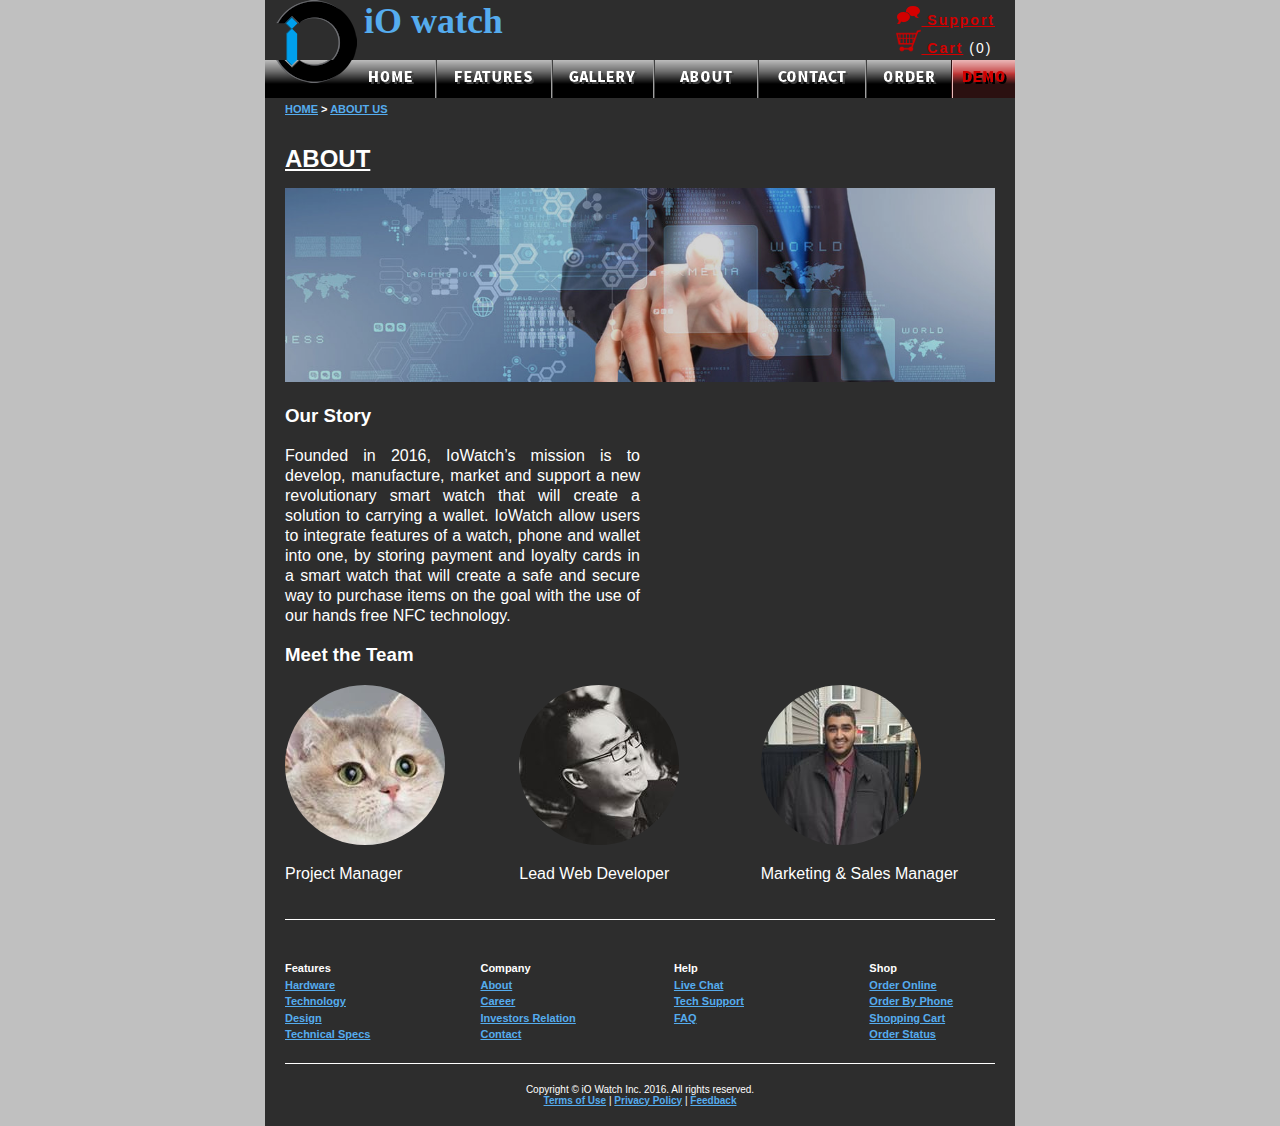
==== commit 81efbfbc: "fixed broken button added alt images" ====
--- a/about.html
+++ b/about.html
@@ -37,20 +37,21 @@
             </div>
             <div class="container">
                 <div class="team1-center">
-                    <img src="img/creighton.jpg" alt="roger's picture" class="headshot">
-                    <p>Chief Executive Officer</p>
+                    <img src="img/roger.jpg" alt="roger's picture" class="headshot">
+                    <p>Lead Web Developer</p>
                 
                 </div>
                 <div class="team2-left">
                     <img src="img/creighton.jpg" alt="creighton's picture" class="headshot">
-                    <p>Cheif Financial Officer</p>
+                    <p>Project Manager</p>
                 
                 </div>
                 <div class="team3-right">
-                    <img src="img/creighton.jpg" alt="robin's picture" class="headshot">
+                    <img src="img/robin.jpg" alt="robin's picture" class="headshot">
                     <p>Marketing & Sales Manager</p>
                 </div>
             </div>
+            <hr>
         </div>
             
         <div id="footer">
--- a/style.css
+++ b/style.css
@@ -793,7 +793,7 @@
 .headshot{
     border-radius: 100px;
 }
-p{
+#about_divleft p{
     font-size:16px;
     line-height:1.25;
     text-align:justify;
@@ -868,4 +868,141 @@
 }
 #submitpg{
     height:500px;
+}
+
+#form{
+    display: inline-block;
+    width: 20vw;
+}
+
+#testimon{
+    display: inline-block;
+    position: relative;
+    top: -700px;
+}
+
+#name{
+    display: table-column;
+    width: 125px;
+    margin: 5px;
+}
+
+#email{
+    width: 200px;
+    margin: 5px;
+}
+
+#phone1{
+    width: 70px;
+    margin: 5px;
+}
+
+#bill1{
+    margin: 5px;
+    display: table-cell;
+    width: 300px;
+}
+
+#bill2{
+    margin: 5px;
+    width: 115px;
+}
+
+#bill3{
+    margin: 5px;
+    width: 115px;
+    
+}#ship1{
+    margin: 5px;
+    display: table-cell;
+    width: 300px;
+}
+
+#ship2{
+    margin: 5px;
+    width: 115px;
+}
+
+#ship3{
+    margin: 5px;
+    width: 115px;
+}
+
+#nextbut{
+    margin: 10px;
+    width: 100px;
+    float: right;
+    font-weight: bold;
+    color: #FEFDFB;
+    height: 40px;
+    text-transform: uppercase;
+    background-image: -webkit-gradient(linear, left top, right bottom, color-stop(0, #55ACEE), color-stop(100, #2A5575));
+    border-radius: 100px;
+}
+
+#backbut{
+    margin: 10px;
+    width: 100px;
+    float: left;
+    font-weight: bold;
+    color: #FEFDFB;
+    height: 40px;
+    text-transform: uppercase;
+    background-image: -webkit-gradient(linear, left top, right bottom, color-stop(0, #55ACEE), color-stop(100, #2A5575));
+    border-radius: 100px;
+}
+
+#subbut{
+    margin: 10px;
+    width: 100px;
+    float: left;
+    font-weight: bold;
+    color: #FEFDFB;
+    height: 40px;
+    text-transform: uppercase;
+    background-image: -webkit-gradient(linear, left top, right bottom, color-stop(0, #55ACEE), color-stop(100, #2A5575));
+    border-radius: 100px;
+}
+
+#Cname{
+    margin: 5px;
+    width: 150px;
+}
+
+#Cnum{
+    margin: 5px;
+    width: 150px;
+}
+
+#cardex{
+    margin: 5px;
+}
+
+#payform{
+    display: inline-block;
+}
+
+#big{
+    position: relative;
+    left: 180px;
+    top: 50px;
+}
+
+.bigpic{
+    border
+    width: 500px;
+    height: 500px;
+}
+
+#small{
+    position: relative;
+    left: 100px;
+    top: 100px;
+    height: 450px;
+}
+
+.smallpic{
+    margin: 15px;
+    width: 150px;
+    height: 150px;
 }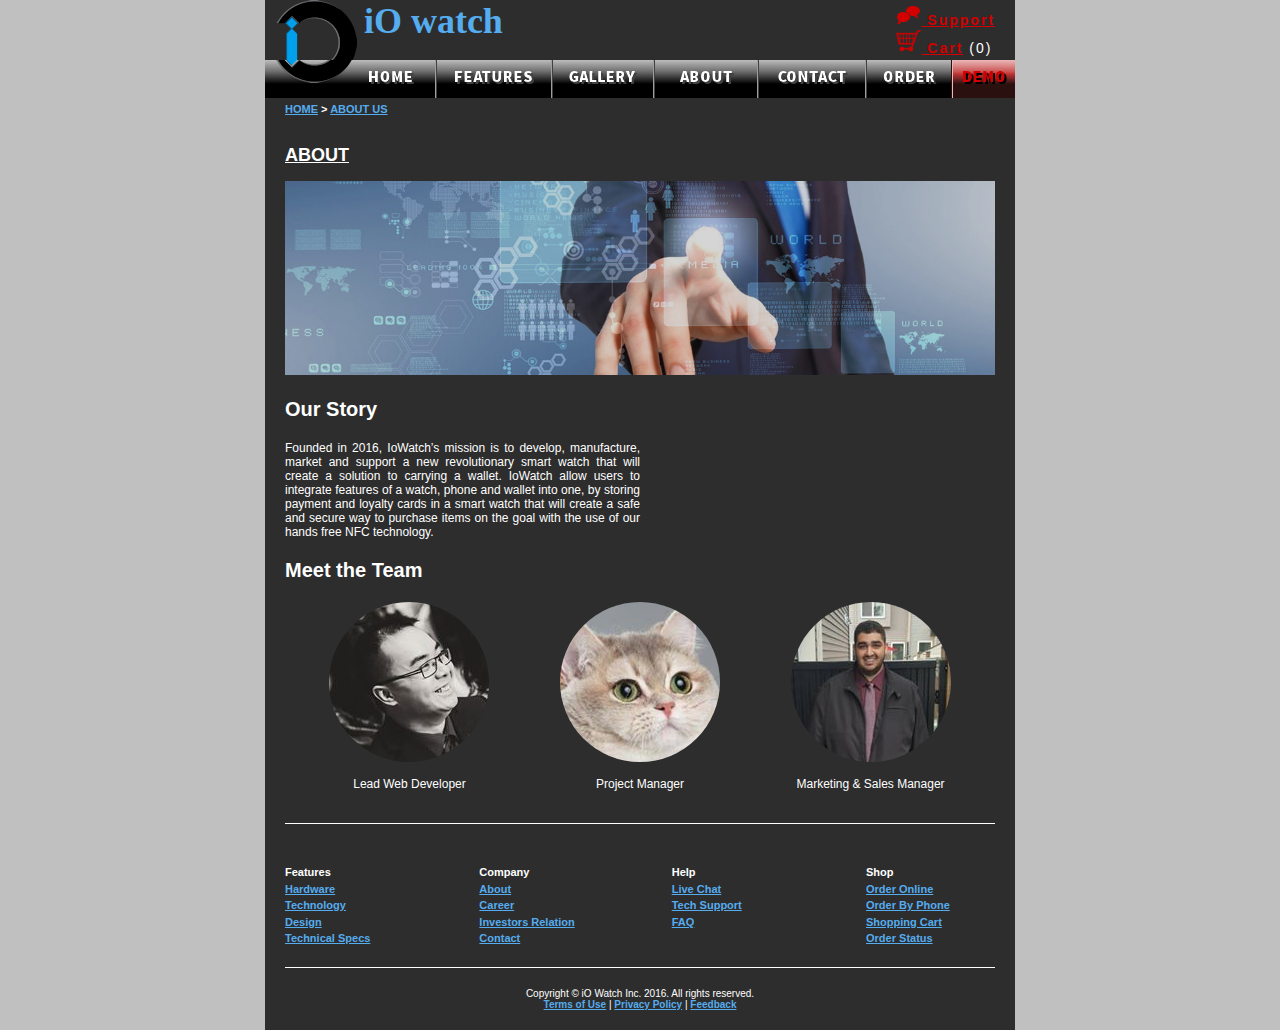
==== commit 023e986c: "Add files via upload" ====
--- a/about.html
+++ b/about.html
@@ -1,60 +1,60 @@
-<!DOCTYPE html>
-<html>
-    <head>
-        <title>iO Watch</title>
-        
-        <link href="style.css" rel="stylesheet" type="text/css">
-        
-        <script src="https://ajax.googleapis.com/ajax/libs/jquery/3.1.0/jquery.min.js"></script>
-        
-        <script src="javascript.js"></script>
-    </head>
-    
-    <body>
-        <div id="top">
-        </div>
-        
-        <div id="breadcrumb">
-            <a href="index.html">HOME</a> > <a href="">ABOUT US</a>
-        </div>
-        
-        <div id="body_div">
-            <h2>ABOUT</h2>
-            <div id="about_banner">
-                <img id="banner-company" src="img/banner-company.jpg" alt="company banner" >
-            </div>
-            <div id="about_divleft">
-                <h3>Our Story</h3>
-                <p>Founded in 2016, IoWatch’s mission is to develop, manufacture, market and support a 
-                    new revolutionary smart watch that will create a solution to carrying a wallet. 
-                    IoWatch allow users to integrate features of a watch, phone and wallet into one, 
-                    by storing payment and loyalty cards in a smart watch that will create a safe and 
-                    secure way to purchase items on the goal with the use of our hands free NFC technology. </p>
-            
-            </div>
-            <div id="about_divright">
-                <h3>Meet the Team</h3>
-            </div>
-            <div class="container">
-                <div class="team1-center">
-                    <img src="img/roger.jpg" alt="roger's picture" class="headshot">
-                    <p>Lead Web Developer</p>
-                
-                </div>
-                <div class="team2-left">
-                    <img src="img/creighton.jpg" alt="creighton's picture" class="headshot">
-                    <p>Project Manager</p>
-                
-                </div>
-                <div class="team3-right">
-                    <img src="img/robin.jpg" alt="robin's picture" class="headshot">
-                    <p>Marketing & Sales Manager</p>
-                </div>
-            </div>
-            <hr>
-        </div>
-            
-        <div id="footer">
-        </div>
-    </body>
+<!DOCTYPE html>
+<html>
+    <head>
+		<meta content="text/html;charset=utf-8" http-equiv="Content-Type">
+        <meta content="utf-8" http-equiv="encoding">
+		
+        <title>iO Watch</title>
+        
+        <link href="style.css" rel="stylesheet" type="text/css">
+        
+        <script src="https://ajax.googleapis.com/ajax/libs/jquery/3.1.0/jquery.min.js"></script>
+        
+        <script src="javascript.js"></script>
+    </head>
+    
+    <body>
+        <div id="top">
+        </div>
+        
+        <div id="breadcrumb">
+            <a href="index.html">HOME</a> > <a href="">ABOUT US</a>
+        </div>
+        
+        <div id="body_div">
+            <h2>ABOUT</h2>
+            <div id="about_banner">
+                <img id="banner-company" src="img/banner-company.jpg" alt="company banner" >
+            </div>
+            <div id="about_divleft">
+                <h3>Our Story</h3>
+				
+                Founded in 2016, IoWatch’s mission is to develop, manufacture, market and support a new revolutionary smart watch that will create a solution to carrying a wallet. IoWatch allow users to integrate features of a watch, phone and wallet into one, by storing payment and loyalty cards in a smart watch that will create a safe and secure way to purchase items on the goal with the use of our hands free NFC technology.
+            
+            </div>
+            <div id="about_divright">
+                <h3>Meet the Team</h3>
+            </div>
+            <div class="container">
+                <div class="team1-center">
+                    <img src="img/roger.jpg" alt="roger's picture" class="headshot">
+                    <p>Lead Web Developer</p>
+                
+                </div>
+                <div class="team2-left">
+                    <img src="img/creighton.jpg" alt="creighton's picture" class="headshot">
+                    <p>Project Manager</p>
+                
+                </div>
+                <div class="team3-right">
+                    <img src="img/robin.jpg" alt="robin's picture" class="headshot">
+                    <p>Marketing & Sales Manager</p>
+                </div>
+            </div>
+            <hr>
+        </div>
+            
+        <div id="footer">
+        </div>
+    </body>
 </html>--- a/style.css
+++ b/style.css
@@ -1,1008 +1,1428 @@
-html {
-    height:100%;
-}
-
-body {
-    margin:0px;
-    background-color:#c0c0c0;
-    font-family:arial;
-    color:#fff;
-}
-
-a {
-    color:#55acee;
-    font-weight:bold;
-    text-decoration:underline;
-}
-
-a:hover {
-    color:#88ceff;
-}
-
-hr {
-    height:1px;
-    margin:20px 0px 20px 0px;
-    background-color:#fff;
-    padding:0px;
-    border:0px;
-}
-
-h2 {
-	margin:0px auto 15px auto;
-    text-decoration:underline;
-}
-
-#clear {
-    clear:both;
-}
-    
-#top {
-    margin-left:auto;
-    margin-right:auto;
-    width:750px;
-    background-color:#2d2d2d;
-}
-
-#top_top {
-    font-size:14px;
-}
-
-#top_top a {
-	text-decoration:underline;
-    color:#d20000;
-}
-
-#top_top a:hover {
-    color:#df5555;
-}
-
-#top_bot {
-    margin:-5px 0px 0px 0px;
-    font-size:0px;
-}
-
-#cart {
-    width:25px;
-}
-
-#title {
-    display:inline-block;
-    font-family:copperplate gothic;
-    font-size:36px;
-    font-weight:bold;
-    color:#55acee;
-    vertical-align:top;
-}
-
-#support_div {
-    display:inline-block;
-    float:right;
-    margin:5px 20px 0px 0px;
-    letter-spacing:2px;
-}
-
-#body_div {
-    width:710px;
-    margin:0px auto 0px auto;
-    background-color:#2d2d2d;
-    padding:25px 20px 20px 20px;
-}
-
-#body_div span {
-    font-weight:bold;
-    line-height:2;
-}
-
-#breadcrumb {
-    padding:5px 20px 5px 20px;
-    margin:0px auto 0px auto;
-    font-size:11px;
-    background-color:#2d2d2d;
-    width:710px;
-	font-weight:bold;
-}
-
-#features {
-    display:inline-block;
-    width:375px;
-    font-size:12px;
-    color:#c0c0c0;
-    text-align:justify;
-    line-height:1.25;
-}
-
-#features img {
-    display:block;
-}
-
-#app_download img {
-    display:inline-block;
-    width:150px;
-}
-
-#but_parent {
-    float:right;
-    width:314px;
-    font-size:0px;
-    text-align:right;
-}
-
-.but {
-    display:inline-block;
-    width:152px;
-    height:127px;
-    vertical-align:top;
-    font-weight:bold;
-    color:#55acee;
-    font-size:14px;
-    letter-spacing:2px;
-    text-align:right;
-    line-height:16;
-}
-
-.but span {
-    display:block;
-    width:152px;
-    height:127px;
-    margin:0px 5px 0px 0px;
-}
-
-#features_but {
-    background-image:url("img/features_but_off.jpg");
-}
-
-#features_but:hover {
-    background-image:url("img/features_but.jpg");
-}
-
-#gallery_but {
-    background-image:url("img/gallery_but_off.jpg");
-}
-
-#gallery_but:hover {
-    background-image:url("img/gallery_but.jpg");
-}
-
-#order_but {
-    background-image:url("img/order_but_off.jpg");
-}
-
-#order_but:hover {
-    background-image:url("img/order_but.jpg");
-}
-
-#support_but {
-    background-image:url("img/support_but_off.jpg");
-}
-
-#support_but:hover {
-    background-image:url("img/support_but.jpg");
-}
-
-#newsletter {
-    margin:30px 0px 0px 0px;
-    font-size:12px;
-    text-align:center;
-}
-
-#button_div {
-    margin:5px 0px 0px 0px;
-    text-align:right;
-}
-
-#social_media {
-    margin:10px 0px 0px 0px;
-}
-
-#social_media img {
-    padding:0px 15px 0px 15px;
-}
-
-#parent_service_div {
-    text-align:center;
-    font-size:13px;
-}
-
-#parent_service_div p {
-    font-weight:bold;
-}
-
-.service_div {
-    display:inline-block;
-    width:125px;
-    vertical-align:top;
-}
-
-#shipping {
-    margin:0px 66px 0px auto;
-}
-
-#money_back {
-    margin:0px 33px 0px auto;
-}
-
-#tech_support {
-    margin:0px auto 0px 33px;
-}
-
-#warranty {
-    margin:0px auto 0px 66px;
-}
-
-#footer {
-    margin:0px auto 0px auto;
-    width:710px;
-    background-color:#2d2d2d;
-    padding:0px 20px 20px 20px;
-}
-
-.link_div {
-    display:inline-block;
-    font-weight:bold;
-    font-size:11px;
-    line-height:1.5;
-    vertical-align:top;
-    width:125px;
-}
-
-.link_div a {
-    display:block;
-}
-
-#features_links {
-    margin:0px 66px 0px auto;
-}
-
-#company_links {
-    margin:0px 32px 0px auto;
-}
-
-#help_links {
-    margin:0px auto 0px 32px;
-}
-
-#shop_links {
-    margin:0px auto 0px 66px;
-}
-
-#copyright {
-    font-size:10px;
-    text-align:center;
-}
-
-#copyright span {
-    display:block;
-}
-
-#left {
-    display:inline-block;
-    width:342px;
-    padding:0px 5px 0px 5px;
-}
-
-#left img {
-    display:block;
-    width:325px;
-    margin:auto;
-}
-
-#right {
-    display:inline-block;
-    width:342px;
-    vertical-align:top;
-    padding:0px 5px 0px 5px;
-}
-
-#right img {
-    display:block;
-    width:325px;
-    margin:auto;
-}
-
-#left p {
-    font-size:12px;
-    line-height:1.25;
-    text-align:justify;
-}
-
-#right p {
-    font-size:12px;
-    line-height:1.25;
-    text-align:justify;
-}
-
-.inner_heading {
-    font-weight:bold;
-    font-size:14px;
-}
-
-.inner_heading hr {
-    height:1px;
-    border:0px;
-    background-color:grey;
-    margin:2px 2px 2px 2px;
-}
-
-.inner {
-    margin:0px 0px 0px 20px;
-    font-size:12px;
-}
-
-.category {
-    width:355px;
-    vertical-align:top;
-}
-
-.specs {
-    width:355px;
-    font-weight:normal;
-    vertical-align:top;
-}
-
-#screen_parent {
-    width:500px;
-    text-align:center;
-    padding:16px 0px 16px 0px;
-    margin:0px auto 0px auto;
-    background-color:#55acee;
-}
-
-#screen {
-    position:relative;
-    width:468px;
-    background-color:black;
-    height:585px;
-    background-image:url("img/screen.png");
-    margin:auto;
-}
-
-#drop_area {
-    position:relative;
-    width:175px;
-    height:175px;
-    margin:0px auto 0px auto;
-    background-image:url("demo_img/fingerprint_indicator.png");
-    background-size:cover;
-    top:12%;
-}
-
-#drop_area span {
-    font-size:14px;
-    line-height:6;
-}
-
-#thumb {
-    width:200px;
-    height:273px;
-    background-image:url("img/thumb.png");
-    z-index:1;
-}
-
-#home_screen {
-    position:relative;
-    width:468px;
-    background-image:url("img/flow.jpg");
-    background-color:black;
-    height:585px;
-    margin:auto;
-}
-
-#notification_bar {
-    background-color:rgba(0,0,0,0.5);
-    width:464px;
-    height:30px;
-    padding:2px;
-    line-height:2.5;
-}
-
-#notification {
-    display:inline-block;
-    width:49%;
-    height:100%;
-    text-align:left;
-}
-
-#connections {
-    display:inline-block;
-    width:49%;
-    height:100%;
-    text-align:right;
-    font-size:14px;
-}
-
-.notification_icon {
-    height:20px;
-    margin:0px 1px 0px 1px;
-}
-
-#notification_expand {
-    display:none;
-    height:555px;
-}
-
-#notification_expand hr {
-    width:90%;
-    margin:0px auto 0px auto;
-}
-
-.toggles {
-    display:inline-block;
-    width:52px;
-    height:40px;
-    padding:5px;
-    border:1px solid white;
-    cursor:pointer;
-}
-
-#arunning_toggle {
-    background-image:url("icons/running_off.png");
-    background-repeat:no-repeat;
-    background-size:cover;
-}
-
-#collapse {
-    display:none;
-    width:468px;
-    height:4%;
-    background-image:url("img/collapse_bg.jpg");
-    cursor:pointer;
-    text-align:center;
-}
-
-#main {
-    width:468px;
-    text-align:left;
-    padding:5px;
-}
-
-#timedate {
-    display:inline-block;
-    width:70%;
-    font-size:72px;
-    font-weight:bold;
-    line-height:0.7;
-    margin:5px 0px 0px 0px;
-}
-
-#timedate span {
-    font-size:34px;
-}
-
-#weather {
-    display:inline-block;
-    background-color:white;
-    width:26%;
-    margin:0px 0px 0px 1%;
-}
-
-.main_menu {
-    text-align:center;
-    cursor:pointer;
-    height:205px;
-}
-
-#main_payment {
-    display:inline-block;
-    vertical-align:top;
-    width:49%;
-}
-
-#main_message {
-    display:inline-block;
-    cursor:pointer;
-    width:49%;
-}
-
-#main_tracking {
-    display:inline-block;
-    width:49%;
-}
-
-#main_camera {
-    display:inline-block;
-    width:49%;
-}
-
-#popup_payment_selection {
-    display:none;
-    width:325px;
-    position:absolute;
-    top:35px;
-    left:140px;
-    padding:5px 0px 5px 0px;
-    background-color:rgba(0,0,0,0.5);
-    cursor:pointer;
-}
-
-#message_screen {
-    display:none;
-    position:absolute;
-    width:468px;
-    height:552px;
-    background-color:rgba(0,0,0,0.3);
-    text-align:left;
-}
-
-#message_body {
-    padding:5px;
-}
-
-.screen_title {
-    margin:0px 0px -10px 10px;
-}
-
-.screen_title span {
-    font-size:42px;
-    margin:0px 0px 0px 0px;
-}
-
-#message_menu {
-    text-align:center;
-}
-
-#screen_nav {
-    background-color:rgba(0,0,0,0.5);
-    padding:5px;
-}
-
-.nav_button {
-    display:inline-block;
-    width:49%;
-    font-size:36px;
-    font-weight:bold;
-    cursor:pointer;
-}
-
-#back_div {
-    text-align:left;
-    vertical-align:top;
-}
-
-#home_div {
-    text-align:right;
-}
-
-#message_menu {
-    cursor:pointer;
-}
-
-#inbox_screen {
-    display:none;
-    height:350px;
-    padding:5px;
-}
-
-.message_field {
-    overflow-y:auto;
-    padding:10px;
-    font-size:26px;
-    height:220px;
-    background-color:rgba(0,0,0,0.3);
-}
-
-.new_message {
-    font-weight:bold;
-    cursor:pointer;
-}
-
-.message {
-    margin:0px 0px 5px 0px;
-}
-
-#message_open {
-    display:none;
-    padding:5px;
-    font-size:26px;
-}
-
-#recipient {
-    display:inline-block;
-    width:42%;
-    vertical-align:top;
-}
-
-#message_datetime {
-    display:inline-block;
-    width:56%;
-    text-align:right;
-}
-
-#message_open_menu {
-    text-align:center;
-    margin:5px 0px 0px 0px;
-}
-
-.message_button {
-    display:inline-block;
-    width:32%;
-    height:100px;
-    cursor:pointer;
-}
-
-#outbox_screen {
-    display:none;
-}
-
-#outbox_message {
-    display:none;
-}
-
-.sent {
-    cursor:pointer;
-}
-
-#trash_bin {
-    display:none;
-}
-
-#archive_screen {
-    display:none;
-}
-
-#reply_screen {
-    display:none;
-    text-align:center;
-    font-size:48px;
-    font-weight:bold;
-}
-
-#message_status {
-    position:absolute;
-    opacity:0;
-    bottom:1%;
-    left:150px;
-    width:200px;
-    height:75px;
-    background-color:white;
-    padding:10px;
-    border:1px solid black;
-    font-weight:16px;
-    z-index:1;
-    color:black;
-    pointer-events:none;
-    transition:1.5s;
-}
-
-#tracking_screen {
-    display:none;
-    position:absolute;
-    width:468px;
-    height:552px;
-    background-color:rgba(0,0,0,0.3);
-    text-align:left;
-}
-
-#tracking_menu {
-    margin:20px 0px 0px 0px;
-    padding:10px;
-}
-
-.tracking_icon_div {
-    width:146px;
-    display:inline-block;
-    text-align:center;
-    cursor:pointer;
-}
-
-.tracking_submenu {
-    height:125px;
-}
-
-#t_financial_screen {
-    display:none;
-}
-
-#merchant_name {
-    width:320px;
-    padding:0px 0px 0px 5px;
-}
-
-#merchant_location {
-    width:200px;
-}
-
-#merchant_price {
-    width:125px;
-}
-
-.merchant {
-    display:inline-block;
-    height:40px;
-    font-size:26px;
-    font-weight:bold;
-    text-align:left;
-}
-
-#financial_month {
-    text-align:center;
-}
-
-.month_tab {
-    height:40px;
-    width:102px;
-    display:inline-block;
-    padding:0px 5px 0px 5px;
-    font-size:20px;
-    text-align:center;
-    font-weight:bold;
-}
-
-#dec {
-    background-color:rgba(0,0,0,0.3);
-}
-
-#financial_body {
-    overflow-y:auto;
-    background-color:rgba(0,0,0,0.3);
-    max-height:355px;
-}
-#banner-company{
-    width: 710px;
-    opacity: 0.8;
-    
-}
-#contact1{
-    display: inline-block;
-    width: 350px;
-    height: 80px;
-    float: left;
-}
-#contact2{
-    width: 350px;
-    float: right;
-}
-#livesupportimg{
-    float: right;
-    padding-bottom: 15px;
-}
-#livesupportBut{
-    background: linear-gradient(to right, rgba(255,0,0,0), rgba(255,0,0,1));
-    color: #FEFDFB;
-    float: right;
-    width: 200px;
-    height: 50px;
-    font-weight: bold;
-    text-transform: uppercase;
-    font-size: 115%;
-    border-radius: 50px;
-}
-
-#about_divleft{
-    width: 50%;
-    height: 100%;
-}
-#about_divright{
-    width: 50%;
-    height: 100%;
-}
-.team2-left{ 
-    float: left; 
-    width: 33%; 
-    
-}
-.team3-right{ 
-    float: right; 
-    width: 33%; 
-    
-}
-.team1-center{
-     display: inline-block; 
-     width: 33%; 
-     
-}
-.headshot{
-    border-radius: 100px;
-}
-#about_divleft p{
-    font-size:16px;
-    line-height:1.25;
-    text-align:justify;
-}
-h4{
-    color: #000;
-}
-#contact-container{
-    display:  inline-block;
-    width: 710px;
-    height:600px;
-    
-}
-#contact-left{
-    display:  inline-block;
-    width: 375px;
-    height: 400px;
-    float: left;
-
-}
-#contact-right{
-    display:  inline-block;
-    width: 280px;
-    height:  525px;
-    margin-left: 25px;
-    padding-left: 10px;
-    padding-top: 15px;
-    padding-bottom: 10px;
-    padding-right: 20px;
-    background-image: -webkit-gradient(linear, left top, right bottom, color-stop(0, #6D6E72), color-stop(75, #736063));
-
-}
-.input{
-    width: 95%;
-    margin-left: 15px;
-}
-#inputname{
-    width: 95%;
-    height: 20px;
-    
-}
-#inputemail{
-    width: 95%;
-    height: 20px;
-    
-}
-#inputsubject{
-    width: 95%;
-    height: 20px;
-    
-}
-#inputmessage{
-    width: 95%;
-    height:120px;
-    
-}
-#submit{
-    float: right;
-    font-weight: bold;
-    color: #FEFDFB;
-    width: 50%;
-    height: 40px;
-    text-transform: uppercase;
-    background-image: -webkit-gradient(linear, left top, right bottom, color-stop(0, #55ACEE), color-stop(100, #2A5575));
-    border-radius: 100px;
-
-}
-h5{
-    line-height: none;
-    margin: 2px 0 0 0;
-    font-size: 14px;
-}
-#submitpg{
-    height:500px;
-}
-
-#form{
-    display: inline-block;
-    width: 20vw;
-}
-
-#testimon{
-    display: inline-block;
-    position: relative;
-    top: -700px;
-}
-
-#name{
-    display: table-column;
-    width: 125px;
-    margin: 5px;
-}
-
-#email{
-    width: 200px;
-    margin: 5px;
-}
-
-#phone1{
-    width: 70px;
-    margin: 5px;
-}
-
-#bill1{
-    margin: 5px;
-    display: table-cell;
-    width: 300px;
-}
-
-#bill2{
-    margin: 5px;
-    width: 115px;
-}
-
-#bill3{
-    margin: 5px;
-    width: 115px;
-    
-}#ship1{
-    margin: 5px;
-    display: table-cell;
-    width: 300px;
-}
-
-#ship2{
-    margin: 5px;
-    width: 115px;
-}
-
-#ship3{
-    margin: 5px;
-    width: 115px;
-}
-
-#nextbut{
-    margin: 10px;
-    width: 100px;
-    float: right;
-    font-weight: bold;
-    color: #FEFDFB;
-    height: 40px;
-    text-transform: uppercase;
-    background-image: -webkit-gradient(linear, left top, right bottom, color-stop(0, #55ACEE), color-stop(100, #2A5575));
-    border-radius: 100px;
-}
-
-#backbut{
-    margin: 10px;
-    width: 100px;
-    float: left;
-    font-weight: bold;
-    color: #FEFDFB;
-    height: 40px;
-    text-transform: uppercase;
-    background-image: -webkit-gradient(linear, left top, right bottom, color-stop(0, #55ACEE), color-stop(100, #2A5575));
-    border-radius: 100px;
-}
-
-#subbut{
-    margin: 10px;
-    width: 100px;
-    float: left;
-    font-weight: bold;
-    color: #FEFDFB;
-    height: 40px;
-    text-transform: uppercase;
-    background-image: -webkit-gradient(linear, left top, right bottom, color-stop(0, #55ACEE), color-stop(100, #2A5575));
-    border-radius: 100px;
-}
-
-#Cname{
-    margin: 5px;
-    width: 150px;
-}
-
-#Cnum{
-    margin: 5px;
-    width: 150px;
-}
-
-#cardex{
-    margin: 5px;
-}
-
-#payform{
-    display: inline-block;
-}
-
-#big{
-    position: relative;
-    left: 180px;
-    top: 50px;
-}
-
-.bigpic{
-    border
-    width: 500px;
-    height: 500px;
-}
-
-#small{
-    position: relative;
-    left: 100px;
-    top: 100px;
-    height: 450px;
-}
-
-.smallpic{
-    margin: 15px;
-    width: 150px;
-    height: 150px;
+html {
+    height:100%;
+}
+
+body {
+    margin:0px;
+    background-color:#c0c0c0;
+    font-family:arial;
+    color:#fff;
+	font-size:12px;
+}
+
+a {
+    color:#55acee;
+    font-weight:bold;
+    text-decoration:underline;
+}
+
+a:hover {
+    color:#88ceff;
+}
+
+hr {
+    height:1px;
+    margin:20px 0px 20px 0px;
+    background-color:#fff;
+    padding:0px;
+    border:0px;
+}
+
+h2 {
+	margin:0px auto 15px auto;
+    text-decoration:underline;
+}
+
+#clear {
+    clear:both;
+}
+    
+#top {
+    margin-left:auto;
+    margin-right:auto;
+    width:750px;
+    background-color:#2d2d2d;
+}
+
+#top_top {
+    font-size:14px;
+}
+
+#top_top a {
+	text-decoration:underline;
+    color:#d20000;
+}
+
+#top_top a:hover {
+    color:#df5555;
+}
+
+#top_bot {
+    margin:-5px 0px 0px 0px;
+    font-size:0px;
+}
+
+#cart {
+    width:25px;
+}
+
+#title {
+    display:inline-block;
+    font-family:copperplate gothic;
+    font-size:36px;
+    font-weight:bold;
+    color:#55acee;
+    vertical-align:top;
+}
+
+#support_div {
+    display:inline-block;
+    float:right;
+    margin:5px 20px 0px 0px;
+    letter-spacing:2px;
+}
+
+#body_div {
+    width:710px;
+    margin:0px auto 0px auto;
+    background-color:#2d2d2d;
+    padding:25px 20px 20px 20px;
+}
+
+#body_div span {
+    font-weight:bold;
+    line-height:2;
+}
+
+#breadcrumb {
+    padding:5px 20px 5px 20px;
+    margin:0px auto 0px auto;
+    font-size:11px;
+    background-color:#2d2d2d;
+    width:710px;
+	font-weight:bold;
+}
+
+#features {
+    display:inline-block;
+    width:375px;
+    font-size:12px;
+    color:#fff;
+	text-align:justify;
+}
+
+#features img {
+    display:block;
+}
+
+#app_download img {
+    display:inline-block;
+    width:150px;
+}
+
+#but_parent {
+    float:right;
+    width:314px;
+    font-size:0px;
+    text-align:right;
+}
+
+.but {
+    display:inline-block;
+    width:152px;
+    height:127px;
+    vertical-align:top;
+    font-weight:bold;
+    color:#55acee;
+    font-size:14px;
+    letter-spacing:2px;
+    text-align:right;
+    line-height:16;
+}
+
+.but span {
+    display:block;
+    width:152px;
+    height:127px;
+    margin:0px 5px 0px 0px;
+}
+
+#features_but {
+    background-image:url("img/features_but_off.jpg");
+}
+
+#features_but:hover {
+    background-image:url("img/features_but.jpg");
+}
+
+#gallery_but {
+    background-image:url("img/gallery_but_off.jpg");
+}
+
+#gallery_but:hover {
+    background-image:url("img/gallery_but.jpg");
+}
+
+#order_but {
+    background-image:url("img/order_but_off.jpg");
+}
+
+#order_but:hover {
+    background-image:url("img/order_but.jpg");
+}
+
+#support_but {
+    background-image:url("img/support_but_off.jpg");
+}
+
+#support_but:hover {
+    background-image:url("img/support_but.jpg");
+}
+
+#newsletter {
+    margin:30px 0px 0px 0px;
+    font-size:12px;
+    text-align:center;
+}
+
+#button_div {
+    margin:5px 0px 0px 0px;
+    text-align:right;
+}
+
+#social_media {
+    margin:10px 0px 0px 0px;
+}
+
+#social_media img {
+    padding:0px 15px 0px 15px;
+}
+
+#parent_service_div {
+    text-align:center;
+    font-size:13px;
+}
+
+#parent_service_div p {
+    font-weight:bold;
+}
+
+.service_div {
+    display:inline-block;
+    width:125px;
+    vertical-align:top;
+}
+
+#shipping {
+    margin:0px 66px 0px auto;
+}
+
+#money_back {
+    margin:0px 33px 0px auto;
+}
+
+#tech_support {
+    margin:0px auto 0px 33px;
+}
+
+#warranty {
+    margin:0px auto 0px 66px;
+}
+
+#footer {
+    margin:0px auto 0px auto;
+    width:710px;
+    background-color:#2d2d2d;
+    padding:0px 20px 20px 20px;
+}
+
+.link_div {
+    display:inline-block;
+    font-weight:bold;
+    font-size:11px;
+    line-height:1.5;
+    vertical-align:top;
+    width:125px;
+}
+
+.link_div a {
+    display:block;
+}
+
+#features_links {
+    margin:0px 66px 0px auto;
+}
+
+#company_links {
+    margin:0px 32px 0px auto;
+}
+
+#help_links {
+    margin:0px auto 0px 32px;
+}
+
+#shop_links {
+    margin:0px auto 0px 66px;
+}
+
+#copyright {
+    font-size:10px;
+    text-align:center;
+}
+
+#copyright span {
+    display:block;
+}
+
+#left {
+    display:inline-block;
+    width:342px;
+    padding:0px 5px 0px 5px;
+}
+
+#left img {
+    display:block;
+    width:325px;
+    margin:auto;
+}
+
+#right {
+    display:inline-block;
+    width:342px;
+    vertical-align:top;
+    padding:0px 5px 0px 5px;
+}
+
+#right img {
+    display:block;
+    width:325px;
+    margin:auto;
+}
+
+#left p {
+    font-size:12px;
+    line-height:1.25;
+    text-align:justify;
+}
+
+#right p {
+    font-size:12px;
+    line-height:1.25;
+    text-align:justify;
+}
+
+.inner_heading {
+    font-weight:bold;
+    font-size:14px;
+}
+
+.inner_heading hr {
+    height:1px;
+    border:0px;
+    background-color:grey;
+    margin:2px 2px 2px 2px;
+}
+
+.inner {
+    margin:0px 0px 0px 20px;
+    font-size:12px;
+}
+
+.category {
+    width:355px;
+    vertical-align:top;
+}
+
+.specs {
+    width:355px;
+    font-weight:normal;
+    vertical-align:top;
+}
+
+#stores {
+    width:75px;
+    height:605px;
+    display:inline-block;
+    vertical-align:top;
+    margin:0px 30px 0px 0px;
+}
+
+#stores div {
+    display:none;
+    margin:0px auto 20px auto;
+}
+
+#screen_parent {
+    width:500px;
+    text-align:center;
+    padding:16px 0px 16px 0px;
+    background-color:#55acee;
+    display:inline-block;
+}
+
+#screen {
+    position:relative;
+    width:468px;
+    background-color:black;
+    height:585px;
+    background-image:url("img/screen.png");
+    margin:auto;
+}
+
+#drop_area {
+    position:relative;
+    width:175px;
+    height:175px;
+    margin:0px auto 0px auto;
+    background-image:url("demo_img/fingerprint_indicator.png");
+    background-size:cover;
+    top:12%;
+}
+
+#drop_area span {
+    font-size:14px;
+    line-height:6;
+}
+
+#thumb {
+    width:200px;
+    height:273px;
+    background-image:url("img/thumb.png");
+    z-index:1;
+}
+
+#home_screen {
+    position:relative;
+    width:468px;
+    background-image:url("img/flow.jpg");
+    background-color:black;
+    height:585px;
+    margin:auto;
+}
+
+#notification_bar {
+    background-color:rgba(0,0,0,0.5);
+    width:464px;
+    height:30px;
+    padding:2px;
+    line-height:2.5;
+}
+
+#notification {
+    display:inline-block;
+    width:49%;
+    height:100%;
+    text-align:left;
+}
+
+#connections {
+    display:inline-block;
+    width:49%;
+    height:100%;
+    text-align:right;
+    font-size:14px;
+}
+
+.notification_icon {
+    height:20px;
+    margin:0px 1px 0px 1px;
+}
+
+#notification_expand {
+    display:none;
+    height:555px;
+}
+
+#notification_expand hr {
+    width:90%;
+    margin:30px auto 30px auto;
+}
+
+.toggles {
+    display:inline-block;
+    width:52px;
+    height:40px;
+    padding:5px;
+    border:1px solid white;
+    cursor:pointer;
+}
+
+#collapse {
+    display:none;
+    width:468px;
+    height:4%;
+    background-image:url("img/collapse_bg.jpg");
+    cursor:pointer;
+    text-align:center;
+}
+
+#main {
+    width:468px;
+    text-align:left;
+    padding:5px;
+}
+
+#timedate {
+    display:inline-block;
+    width:70%;
+    font-size:72px;
+    font-weight:bold;
+    line-height:0.7;
+    margin:5px 0px 0px 0px;
+    vertical-align:top;
+}
+
+#timedate span {
+    font-size:34px;
+}
+
+#weather {
+    display:inline-block;
+    width:25%;
+    height:110px;
+    margin:0px 0px 0px 1%;
+}
+
+#weather_icon {
+    width:83px;
+    display:inline-block;
+    vertical-align:top;
+}
+
+#weather_temp {
+    font-size:36px;
+    text-align:center;
+}
+
+.main_menu {
+    text-align:center;
+    cursor:pointer;
+    height:205px;
+}
+
+#main_payment {
+    display:inline-block;
+    vertical-align:top;
+    width:49%;
+}
+
+#main_message {
+    display:inline-block;
+    cursor:pointer;
+    width:49%;
+}
+
+#main_tracking {
+    display:inline-block;
+    width:49%;
+}
+
+#main_camera {
+    display:inline-block;
+    width:49%;
+}
+
+#popup_payment_selection {
+    display:none;
+    width:325px;
+    position:absolute;
+    top:35px;
+    left:140px;
+    padding:5px 0px 5px 0px;
+    background-color:rgba(0,0,0,0.5);
+    cursor:pointer;
+}
+
+#message_screen {
+    display:none;
+    position:absolute;
+    width:468px;
+    height:552px;
+    background-color:rgba(0,0,0,0.3);
+    text-align:left;
+}
+
+#tapped_screen {
+    display:none;
+    width:468px;
+    height:552px;
+    overflow-y:auto;
+}
+
+.tapped_div {
+    height:50px;
+    margin:0px 0px 20px 0px;
+}
+
+#store_icon {
+    width:175px;
+    height:175px;
+    margin:10px auto 20px 10px;
+    display:inline-block;
+    float:left;
+}
+
+.store_div {
+    cursor:pointer;
+}
+
+#purchase_div {
+    font-size:26px;
+    font-weight:bold;
+}
+
+#purchase_note, #benefits_div {
+    text-align:left;
+    padding:0px 0px 0px 25px;
+    font-size:18px;
+}
+
+#dismiss {
+    width:175px;
+    height:50px;
+    background-color:black;
+    border:1px solid white;
+    color:white;
+    font-size:26px;
+    font-weight:bold;
+    display:inline-block;
+    float:right;
+    margin:75px 10px 0px 0px;
+}
+
+#dismiss2 {
+    width:175px;
+    height:50px;
+    background-color:black;
+    border:1px solid white;
+    color:white;
+    font-size:26px;
+    font-weight:bold;
+    display:inline-block;
+    margin:0px 10px 0px 10px;
+}
+
+#alert_icon {
+    width:175px;
+    height:175px;
+    margin:20px auto 0px auto;
+}
+
+.alert_message {
+    font-size:26px;
+    font-weight:bold;
+    text-align:center;
+    margin:10px 0px 150px 0px;
+}
+
+#insufficient_fund_screen {
+    display:none;
+}
+
+#reload {
+    width:175px;
+    height:50px;
+    background-color:black;
+    border:1px solid white;
+    color:white;
+    font-size:26px;
+    font-weight:bold;
+    display:inline-block;
+    margin:0px 10px 0px 10px;
+}
+
+#message_body {
+    padding:5px;
+}
+
+.screen_title {
+    margin:0px 0px -10px 10px;
+}
+
+.screen_title span {
+    font-size:42px;
+    margin:0px 0px 0px 0px;
+}
+
+#message_menu {
+    text-align:center;
+}
+
+#screen_nav {
+    background-color:rgba(0,0,0,0.5);
+    padding:5px;
+}
+
+.nav_button {
+    display:inline-block;
+    width:49%;
+    font-size:36px;
+    font-weight:bold;
+    cursor:pointer;
+}
+
+#back_div {
+    text-align:left;
+    vertical-align:top;
+}
+
+#home_div {
+    text-align:right;
+}
+
+#message_menu {
+    cursor:pointer;
+}
+
+#inbox_screen {
+    display:none;
+    height:350px;
+    padding:5px;
+}
+
+.message_field {
+    overflow-y:auto;
+    padding:10px;
+    font-size:26px;
+    height:220px;
+    background-color:rgba(0,0,0,0.3);
+}
+
+.new_message {
+    font-weight:bold;
+    cursor:pointer;
+}
+
+.message {
+    margin:0px 0px 5px 0px;
+}
+
+#message_open {
+    display:none;
+    padding:5px;
+    font-size:26px;
+}
+
+#recipient {
+    display:inline-block;
+    width:42%;
+    vertical-align:top;
+}
+
+#message_datetime {
+    display:inline-block;
+    width:56%;
+    text-align:right;
+}
+
+#message_open_menu {
+    text-align:center;
+    margin:5px 0px 0px 0px;
+}
+
+.message_button {
+    display:inline-block;
+    width:32%;
+    height:100px;
+    cursor:pointer;
+}
+
+#outbox_screen {
+    display:none;
+}
+
+#outbox_message {
+    display:none;
+}
+
+.sent {
+    cursor:pointer;
+}
+
+#trash_bin {
+    display:none;
+}
+
+#archive_screen {
+    display:none;
+}
+
+#reply_screen {
+    display:none;
+    text-align:center;
+    font-size:48px;
+    font-weight:bold;
+}
+
+#message_status {
+    position:absolute;
+    opacity:0;
+    bottom:1%;
+    left:150px;
+    width:200px;
+    height:75px;
+    background-color:white;
+    padding:10px;
+    border:1px solid black;
+    font-weight:16px;
+    z-index:1;
+    color:black;
+    pointer-events:none;
+    transition:1.5s;
+}
+
+#tracking_screen {
+    display:none;
+    position:absolute;
+    width:468px;
+    height:552px;
+    background-color:rgba(0,0,0,0.3);
+    text-align:left;
+}
+
+#tracking_menu {
+    margin:20px 0px 0px 0px;
+    padding:10px;
+}
+
+.tracking_icon_div {
+    width:146px;
+    display:inline-block;
+    text-align:center;
+    cursor:pointer;
+}
+
+.tracking_submenu {
+    height:125px;
+}
+
+#t_financial_screen {
+    display:none;
+}
+
+#merchant_name {
+    width:320px;
+    padding:0px 0px 0px 5px;
+}
+
+#merchant_location {
+    width:200px;
+}
+
+#merchant_price {
+    width:125px;
+}
+
+.merchant {
+    display:inline-block;
+    height:40px;
+    font-size:26px;
+    font-weight:bold;
+    text-align:left;
+}
+
+#financial_month {
+    text-align:center;
+}
+
+.month_tab {
+    height:40px;
+    width:102px;
+    display:inline-block;
+    padding:0px 5px 0px 5px;
+    font-size:20px;
+    text-align:center;
+    font-weight:bold;
+}
+
+#dec {
+    background-color:rgba(0,0,0,0.3);
+}
+
+#financial_body {
+    overflow-y:auto;
+    background-color:rgba(0,0,0,0.3);
+    max-height:355px;
+}
+
+#t_heartrate_screen {
+    display:none;
+    text-align:center;
+    font-size:26px;
+}
+
+#t_exercise_screen {
+    display:none;
+}
+
+#t_gc_screen {
+    display:none;
+    height:463px;
+    overflow-y:auto;
+    overflow-x:hidden;
+}
+
+#t_tasks_screen {
+    display:none;
+}
+
+#t_steps_screen {
+    display:none;
+}
+
+.exercise_time {
+    font-size:26px;
+    padding:0px 0px 0px 10px;
+    font-weight:bold;
+}
+
+#calories {
+    margin:26px 0px 0px 0px;
+    text-align:center;
+    font-size:26px;
+    font-weight:bold;
+    line-height:0;
+}
+
+#calories span {
+    display:block;
+    margin:-50px 0px 0px 0px;
+    font-size:168px;
+}
+
+.card_div {
+    padding:5px;
+}
+
+.card_icon {
+    display:inline-block;
+    width:100px;
+    vertical-align:middle;
+}
+
+.card_balance {
+    display:inline-block;
+    width:245px;
+    font-size:26px;
+    font-weight:bold;
+}
+
+.reload_icon {
+    display:inline-block;
+    width:100px;
+    vertical-align:top;
+    cursor:pointer;
+}
+
+#steps_number {
+    display:inline-block;
+    width:35px;
+    height:300px;
+    vertical-align:top;
+}
+
+#steps_outer_graph {
+    position:relative;
+    display:inline-block;
+    border-left:1px solid white;
+    border-bottom:1px solid white;
+    width:400px;
+    height:300px;
+    margin:0px auto 0px auto;
+    padding:0px 0px 5px 12px;
+    text-align:left;
+}
+
+#hidden_inner_bar {
+    width:1px;
+    height:300px;
+    display:inline-block;
+}
+
+.steps_inner_bar {
+    display:inline-block;
+    width:40px;
+    height:100%;
+    margin:0px 12px 0px 0px;
+}
+
+#steps_days {
+    width:400px;
+    height:30px;
+    text-align:left;
+    margin:0px 0px 0px 62px;
+}
+
+.steps_days_div {
+    display:inline-block;
+    width:42px;
+    margin:0px 10px 0px 0px;
+}
+
+.steps_number_div {
+    height:100px;
+}
+
+#day_one {
+    height:210px;
+    background-color:aqua;
+}
+
+#day_two {
+    height:280px;
+    background-color:beige;
+}
+
+#day_three {
+    height:270px;
+    background-color:brown;
+}
+
+#day_four {
+    height:260px;
+    background-color:cadetblue;
+}
+
+#day_five {
+    height:240px;
+    background-color:darkorange;
+}
+
+#day_six {
+    height:230px;
+    background-color:blueviolet;
+}
+
+#day_seven {
+    height:140px;
+    background-color:dodgerblue;
+}
+
+#steps_count {
+    font-size:26px;
+}
+
+#steps_body {
+    text-align:center;
+}
+
+.tasks_checkbox {
+    width:40px;
+    height:40px;
+    display:inline-block;
+    padding:5px;
+    vertical-align:top;
+}
+
+.checkbox {
+    width:40px;
+    height:40px;
+    border-radius:30%;
+    background-color:black;
+    border:1px solid white;
+    cursor:pointer;
+    text-align:center;
+    color:red;
+    font-size:36px;
+    font-weight:bold;
+}
+
+.tasks_name {
+    width:400px;
+    height:50px;
+    display:inline-block;
+    font-size:26px;
+    line-height:2;
+}
+
+.toggle_title {
+    display:inline-block;
+    margin:0px 0px 0px 20px;
+    font-size:36px;
+}
+
+.slider {
+    display:inline-block;
+}
+
+.toggle_div {
+    padding:0px 0px 0px 10px;
+    margin:20px 0px 20px 0px;
+    text-align:left;
+}
+
+input[type=range] {
+    width:300px;
+}
+
+.check_box {
+    width:50px;
+}
+
+#brightness {
+    display:inline-block;
+    width:350px;
+    text-align:left;
+    font-weight:bold;
+}
+
+#brightness_layer {
+    width:468px;
+    height:585px;
+    position:absolute;
+    opacity:0.0;
+    background-color:black;
+    z-index:3;
+    pointer-events:none;
+}
+
+#auto_brightness {
+    display:inline-block;
+    width:75px;
+    margin:0px 0px 0px 15px;
+}
+
+.notification_icons {
+    display:inline-block;
+}
+
+#notification_box_parent {
+    background-color:rgba(255,255,255,0.3);
+}
+
+.notification_box {
+    font-size:14px;
+    text-align:left;
+    padding:10px;
+}
+
+.notification_message {
+    margin:-10px 0px 0px 0px;
+}
+
+.notification_box span {
+    display:block;
+    font-size:14px;
+    margin:0px 0px -10px 40px;
+}
+
+.notification_title {
+    display:inline-block;
+    font-size:20px;
+    font-weight:bold;
+}
+
+#loading_screen {
+    display:none;
+}
+
+#loading_icon {
+    margin:30px auto 0px auto;
+}
+
+#loading_icon img {
+    width:315px;
+    height:319px;
+}
+
+#loading_status {
+    margin:30px auto auto auto;
+    font-size:26px;
+}
+
+/* Creighton and Robin CSS */
+
+#banner-company{
+    width: 710px;
+    opacity: 0.8;
+    
+}
+#contact1{
+    display: inline-block;
+    width: 350px;
+    height: 80px;
+    float: left;
+}
+#contact2{
+    width: 350px;
+    float: right;
+}
+#livesupportimg{
+    float: right;
+    padding-bottom: 15px;
+}
+#livesupportBut{
+    background: linear-gradient(to right, rgba(255,0,0,0), rgba(255,0,0,1));
+    color: #FEFDFB;
+    float: right;
+    width: 200px;
+    height: 50px;
+    font-weight: bold;
+    text-transform: uppercase;
+    font-size: 115%;
+    border-radius: 50px;
+}
+
+h3 {
+	font-size:20px;
+}
+
+#about_divleft{
+    width: 50%;
+    height: 100%;
+	font-size:12px;
+	text-align:justify;
+}
+
+#about_divright{
+    width: 50%;
+    height: 100%;
+}
+.team2-left{ 
+    display:inline-block;
+    width: 32%; 
+	vertical-align:top;
+    
+}
+.team3-right{ 
+    display:inline-block;
+    width: 32%; 
+    
+}
+.team1-center{
+     display: inline-block; 
+     width: 32%;
+	 vertical-align:top;
+     
+}
+.headshot{
+    border-radius: 100px;
+}
+
+h4{
+    color: #000;
+}
+#contact-container{
+    display:  inline-block;
+    width: 710px;
+    height:600px;
+    
+}
+
+.container {
+	text-align:center;
+}
+#contact-left{
+    display:  inline-block;
+    width: 375px;
+    height: 400px;
+    float: left;
+
+}
+#contact-right{
+    display:  inline-block;
+    width: 280px;
+    height:  525px;
+    margin-left: 25px;
+    padding-left: 10px;
+    padding-top: 15px;
+    padding-bottom: 10px;
+    padding-right: 20px;
+    background-image: -webkit-gradient(linear, left top, right bottom, color-stop(0, #6D6E72), color-stop(75, #736063));
+
+}
+.input{
+    width: 95%;
+    margin-left: 15px;
+}
+#inputname{
+    width: 95%;
+    height: 20px;
+    
+}
+#inputemail{
+    width: 95%;
+    height: 20px;
+    
+}
+#inputsubject{
+    width: 95%;
+    height: 20px;
+    
+}
+#inputmessage{
+    width: 95%;
+    height:120px;
+    
+}
+#submit{
+    float: right;
+    font-weight: bold;
+    color: #FEFDFB;
+    width: 50%;
+    height: 40px;
+    text-transform: uppercase;
+    background-image: -webkit-gradient(linear, left top, right bottom, color-stop(0, #55ACEE), color-stop(100, #2A5575));
+    border-radius: 100px;
+
+}
+h5{
+    line-height: none;
+    margin: 2px 0 0 0;
+    font-size: 14px;
+}
+#submitpg{
+    height:500px;
+}
+
+#form{
+    display: inline-block;
+    width: 20vw;
+    width: 400px;
+    height: 800px;
+	vertical-align:top;
+}
+
+#form hr {
+	width:80%;
+}
+
+#testimon{
+    display: inline-block;
+    width: 300px;
+    height:  800px;
+}
+
+#name{
+    display: table-column;
+    width: 125px;
+    margin: 5px;
+}
+
+#email{
+    width: 200px;
+    margin: 5px;
+}
+
+#phone1{
+    width: 70px;
+    margin: 5px;
+}
+
+#bill1{
+    margin: 5px;
+    display: table-cell;
+    width: 300px;
+}
+
+#bill2{
+    margin: 5px;
+    width: 115px;
+}
+
+#bill3{
+    margin: 5px;
+    width: 115px;
+    
+}#ship1{
+    margin: 5px;
+    display: table-cell;
+    width: 300px;
+}
+
+#ship2{
+    margin: 5px;
+    width: 115px;
+}
+
+#ship3{
+    margin: 5px;
+    width: 115px;
+}
+
+#nextbut{
+    margin: 10px;
+    width: 100px;
+    font-weight: bold;
+    color: #FEFDFB;
+    height: 40px;
+    text-transform: uppercase;
+    background-image: -webkit-gradient(linear, left top, right bottom, color-stop(0, #55ACEE), color-stop(100, #2A5575));
+    border-radius: 100px;
+}
+
+#backbut{
+    margin: 10px;
+    width: 100px;
+	display:inline-block;
+    font-weight: bold;
+    color: #FEFDFB;
+    height: 40px;
+    text-transform: uppercase;
+    background-image: -webkit-gradient(linear, left top, right bottom, color-stop(0, #55ACEE), color-stop(100, #2A5575));
+    border-radius: 100px;
+}
+
+#subbut{
+    margin: 10px;
+    width: 100px;
+	display:inline-block;
+    font-weight: bold;
+    color: #FEFDFB;
+    height: 40px;
+    text-transform: uppercase;
+    background-image: -webkit-gradient(linear, left top, right bottom, color-stop(0, #55ACEE), color-stop(100, #2A5575));
+    border-radius: 100px;
+	vertical-align:top;
+}
+
+#Cname{
+    margin: 5px;
+    width: 150px;
+}
+
+#Cnum{
+    margin: 5px;
+    width: 150px;
+}
+
+#cardex{
+    margin: 5px;
+}
+
+#payform{
+    display: inline-block;
+}
+
+#big{
+    position: relative;
+    left: 180px;
+    top: 50px;
+}
+
+.bigpic{
+    width: 500px;
+    height: 500px;
+}
+
+#small{
+    position: relative;
+    left: 100px;
+    top: 100px;
+    height: 450px;
+}
+
+.smallpic{
+    margin: 15px;
+    width: 150px;
+    height: 150px;
+}
+
+#custest{
+    margin-left: 10px;
+}
+
+#order{
+    width: 100%;
+    height: 825px;
 }